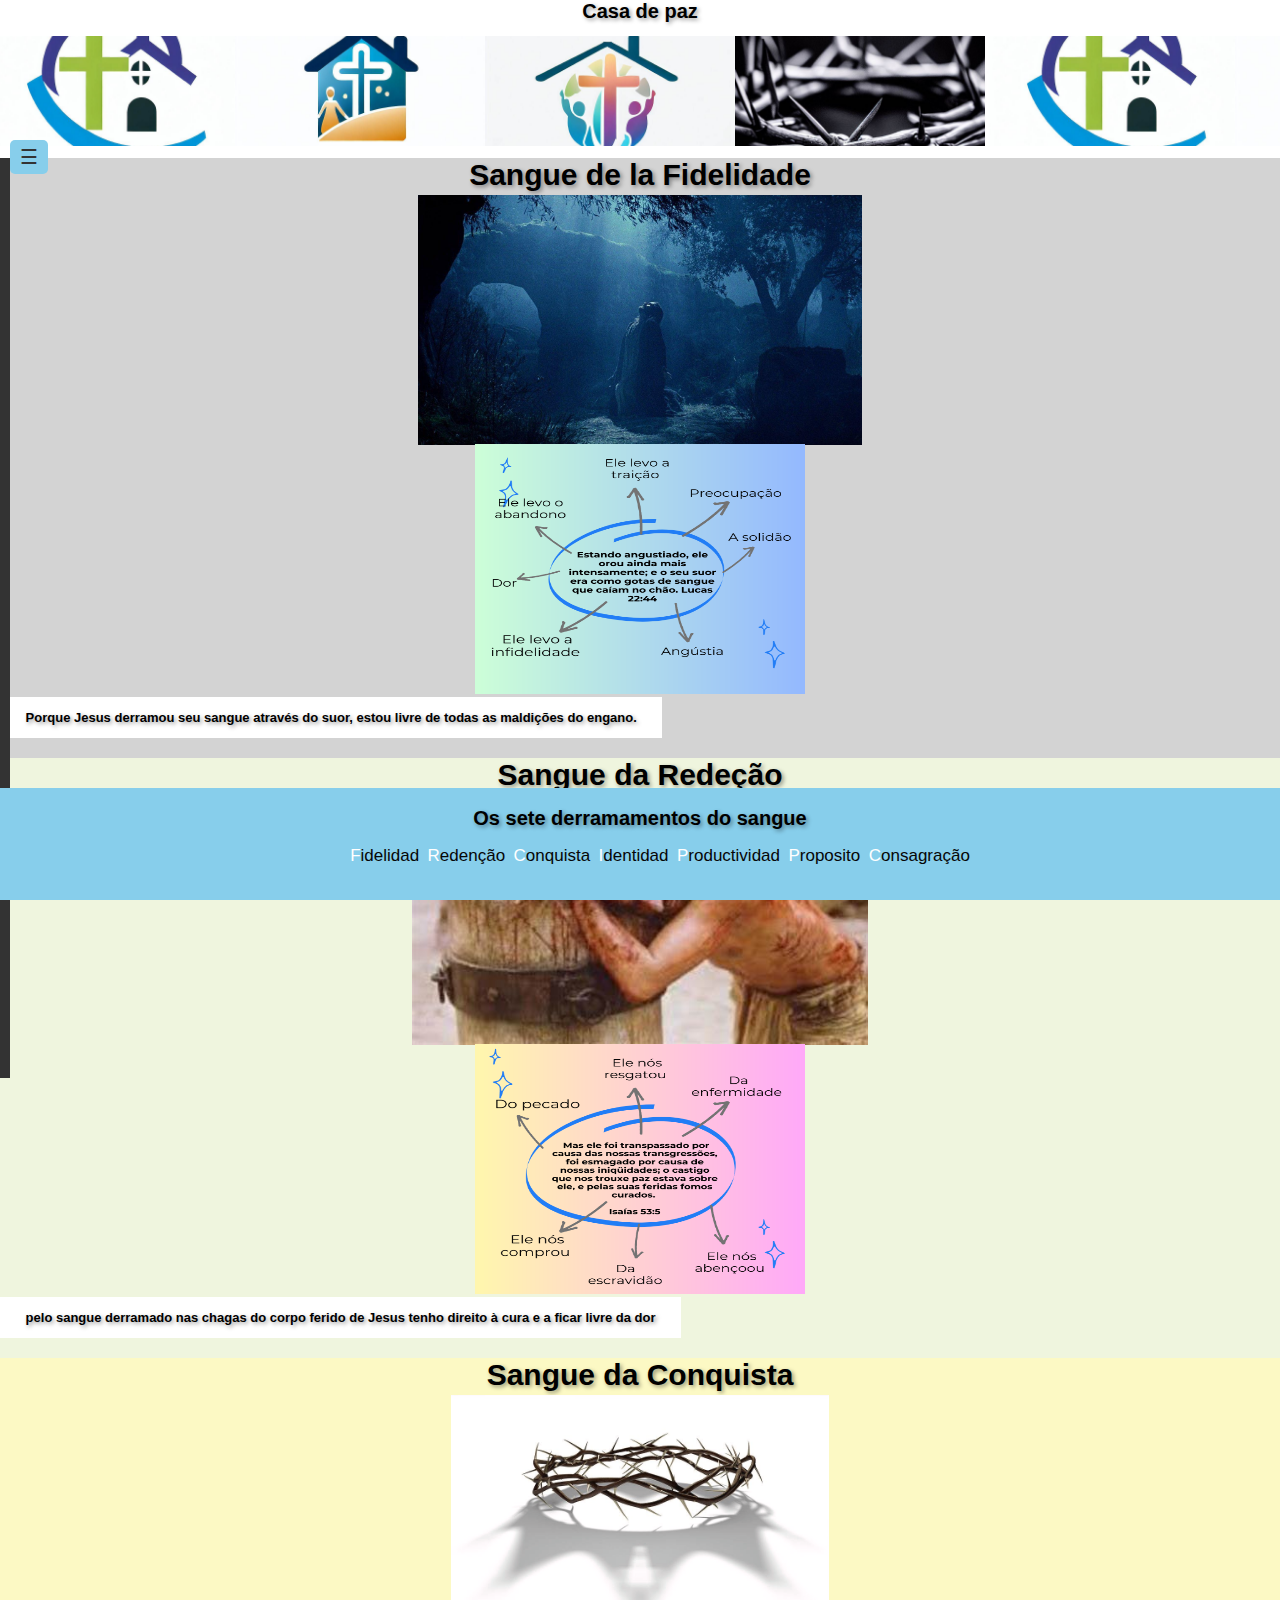
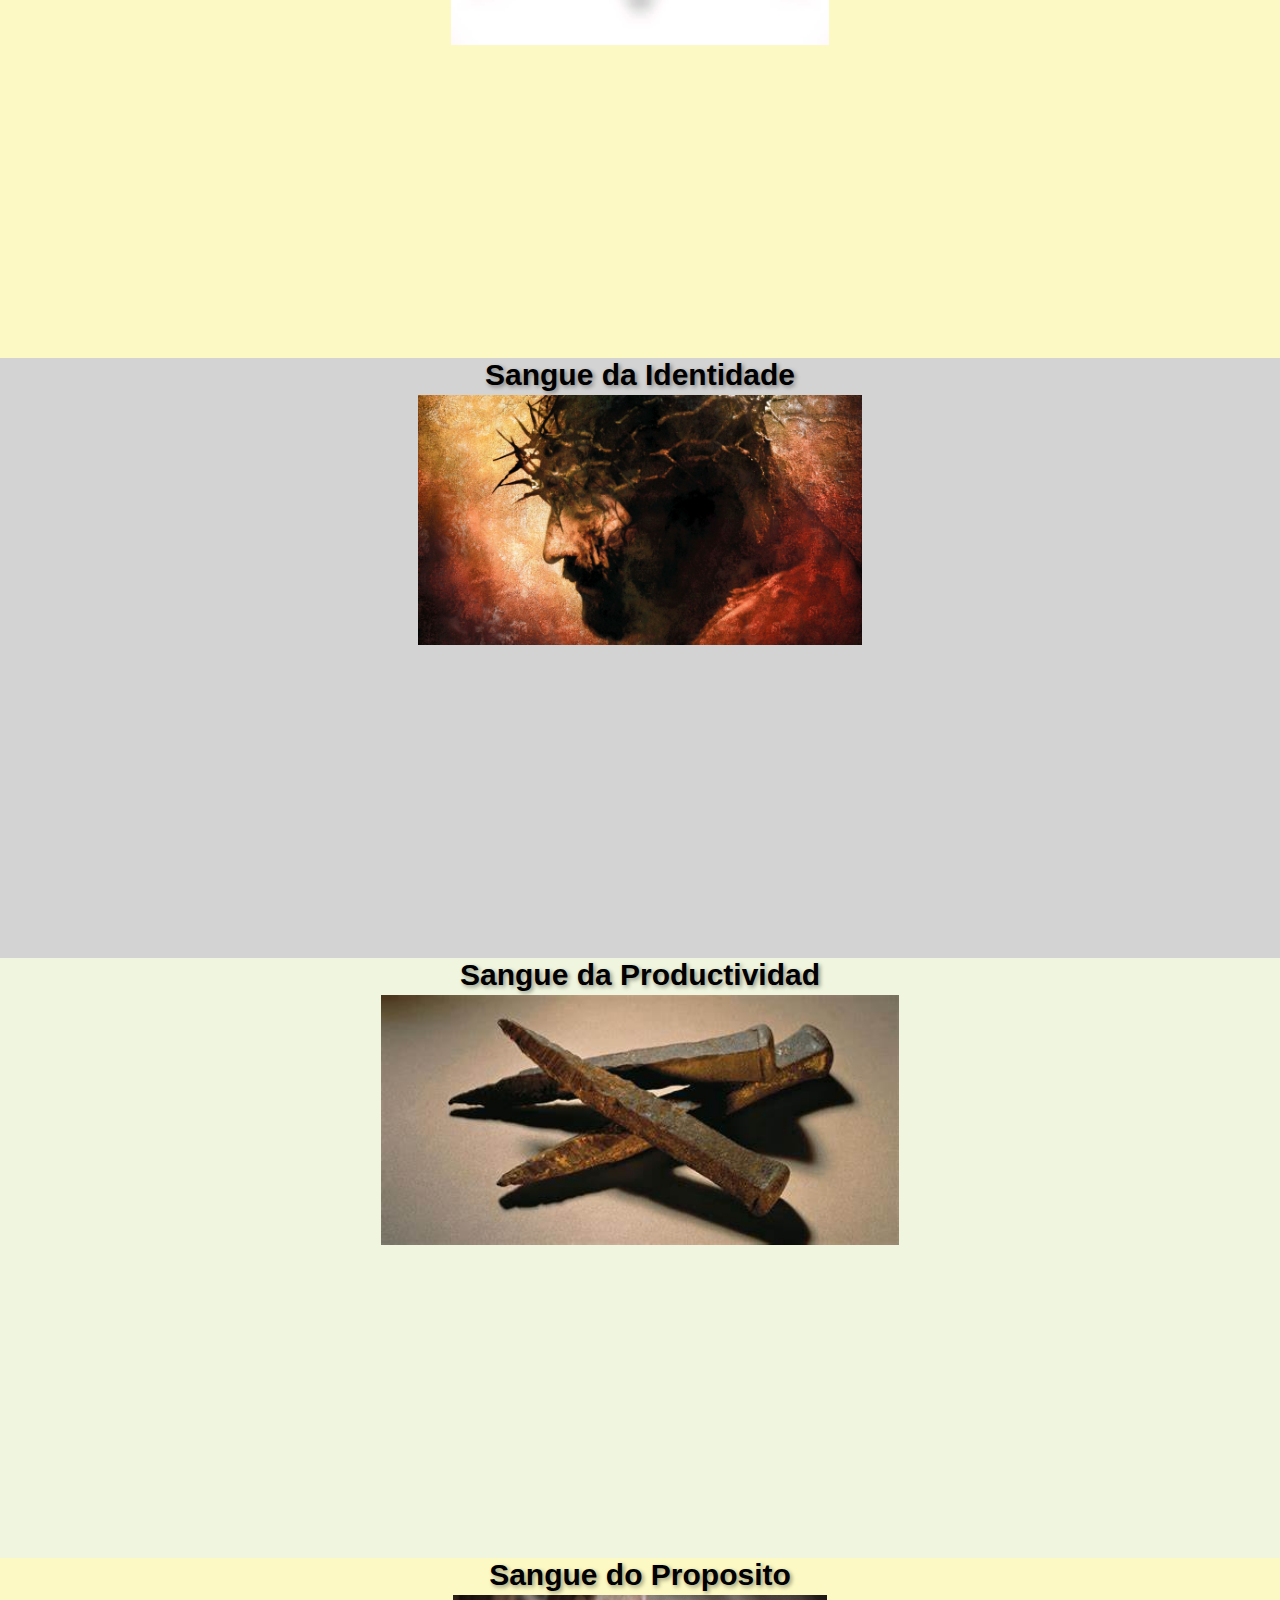
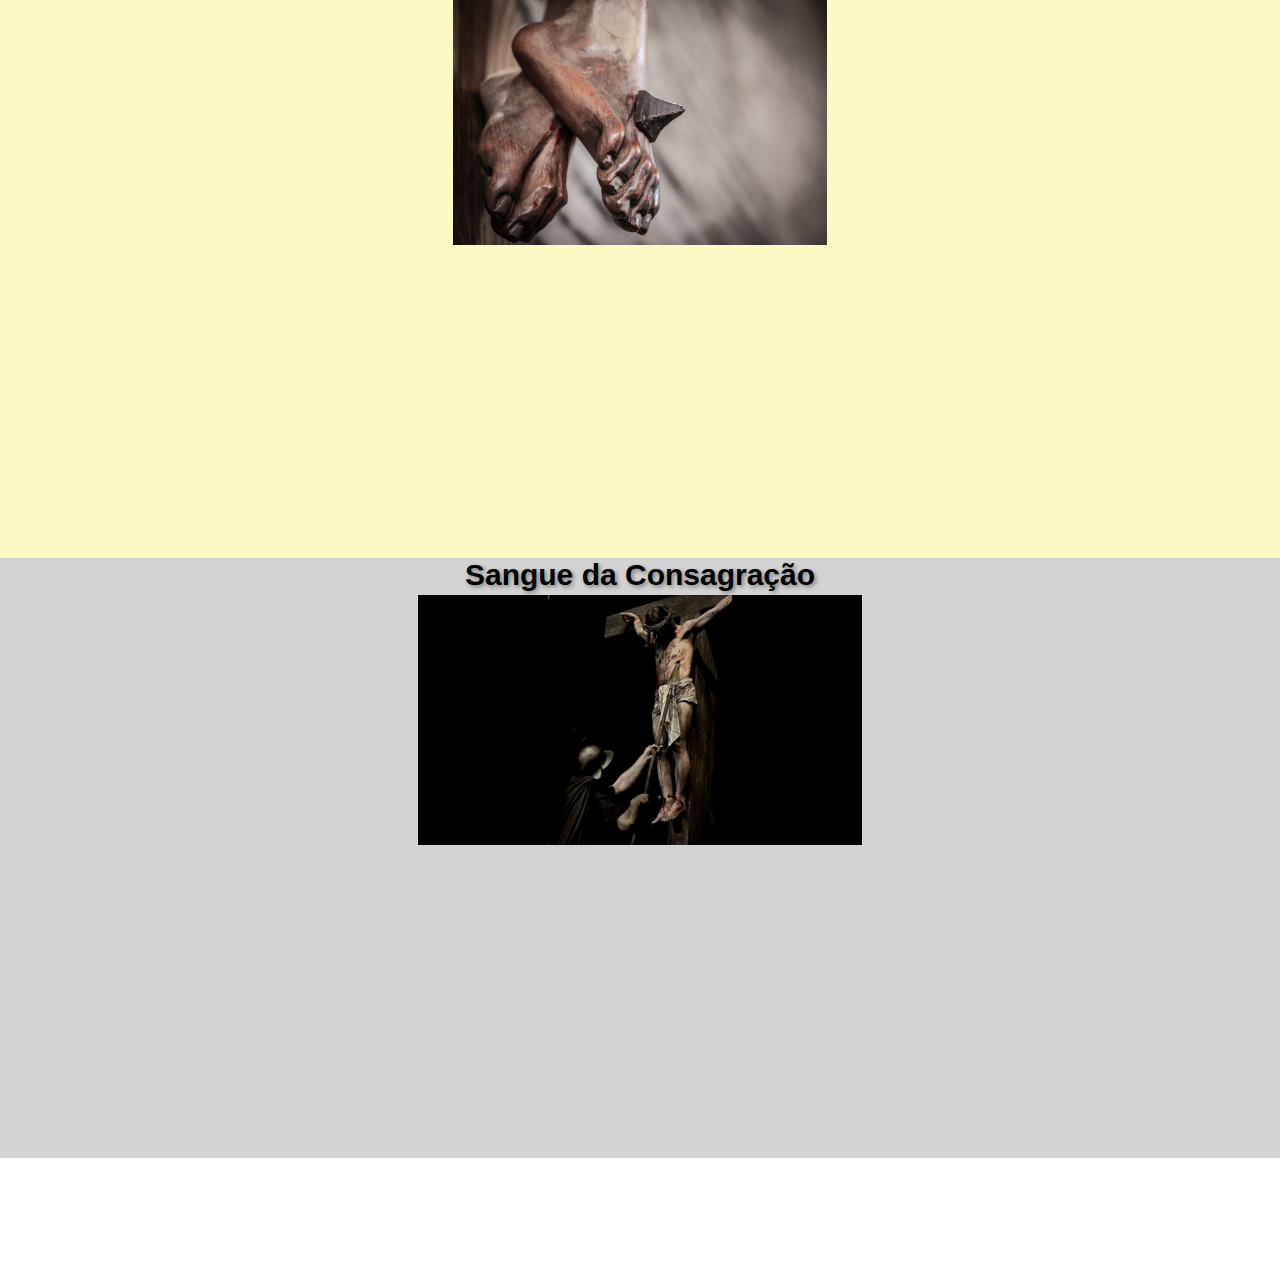
==== index.html @ 141e2c14 "image section 2" ====
<!DOCTYPE html>
<html lang="en">

<head>
    <meta charset="UTF-8">
    <meta name="viewport" content="width=device-width, initial-scale=1.0">
    <link rel="stylesheet" href="css/styles.css">
    <title>Casa de paz</title>
</head>

<body>
    <div>
        <header class="headerdos"> 
          <!-- Carrusel de imagenes----------- -->
          <h1 class="botonavegador2">Casa de paz</h1>
          <div class="carrusel">
            <div class="carrusel-items">
              <div class="carrusel-item">  
                  <img src="img/icon-1.jpeg" alt="" >
              </div>
              <div class="carrusel-item">
                <img src="img/icon-2.jpeg" alt="" />
              </div>
              <div class="carrusel-item">
                <img src="img/icon-3.jpeg" alt="" />
              </div> 
              <div class="carrusel-item">
                <img src="img/icon-5.jpeg" alt="" />
              </div>
              <div class="carrusel-item">
                <img src="img/icon-1.jpeg" alt="" />
              </div>
              <div class="carrusel-item">
                <img src="img/icon-2.jpeg" alt="" />
              </div>
              <div class="carrusel-item">
                <img src="img/icon-3.jpeg" alt="" />
              </div>
              <div class="carrusel-item">
                <img src="img/icon-5.jpeg" alt="" />
              </div>
            </div>
          </div>
        </header>
        <div id="side-menu" class="hidden">
          <div class="close-button" onclick="closeMenu()">&times;</div>
           <a href="#">Inicio</a>
           <a href="#">WhatsApp</a>
           <a href="#">Facebook</a>
           <a href="#">Yootub</a>
           <a href="#">Contáctanos</a>
          </div>
        <!-- Botón para abrir el menú lateral -->
        <div id="open-menu-button" onclick="openMenu()">&#9776;</div>
        <main>
            <article id="fidelidade" class="section1">
                <p class="botonavegador">
                  Sangue de la Fidelidade
                </p> 
              <div>
                <img class="carrusel-itemdos" src="img/fidelidad.jpg" alt="" />
              </div>
              <div class="foto2desender">
                <img class="carrusel-itemdos" src="img/FidelidadPost.png" alt="" />
              
              </div>
              <p class="declare">Porque Jesus derramou seu sangue através do suor, estou livre de todas as maldições do engano.</p>
              
                
            </article>
            <article id="redencao"class="section2">
              <p class="botonavegador">
                Sangue da Redeção
              </p>
               <div>
                <img class="carrusel-itemdos"src="img/redencion.jpeg" alt="" />
               </div>   
               <div class="foto2desender">
                <img class="carrusel-itemdos" src="img/redençaopost.png" alt="" />
              
              </div>
              <p class="declare">pelo sangue derramado nas chagas do corpo ferido de Jesus tenho direito à cura e a ficar livre da dor</p>
            </article>
            <article id="conquista"class="section3">
              <p class="botonavegador">
                Sangue da Conquista
              </p>
              <div > 
                <img class="carrusel-itemdos"src="img/coronasola.jpg" alt="" />
              </div>
             
            </article>
         
            <article id="identidad"class="section1">
              <p class="botonavegador">
                Sangue da Identidade
              </p>
              <div>
                <img class="carrusel-itemdos"src="img/labarba3.jpg" alt="" />
              </div>
            
            </article>
            <article id="productividad"class="section2">
              <p class="botonavegador">
                Sangue da Productividad
              </p>
              <div>
                <img class="carrusel-itemdos"src="img/clavos.jpeg" alt="" />
              </div>
           
            </article>
            <article id="proposito"class="section3">
              <p class="botonavegador">
                Sangue do Proposito
              </p>  
              <div>
                <img class="carrusel-itemdos"src="img/pies.jpg" alt="" />
              </div>   
               
            </article>
            <article id="consagracao"class="section1">
              <p class="botonavegador">
                Sangue da Consagração
              </p>  
              <div>
                <img class="carrusel-itemdos"src="img/lanza1.jpg" alt="" />
              </div>
              
            </article>
           
        </main>
        
        <footer>
            <nav id="menu">
              <h1 class="botonavegador3">Os sete derramamentos do sangue</h1>
             <ul style="color:#060606">
              <li class="list"><a href ="#fidelidade"><span class="first-letter">F</span>idelidad</a></li>
              <li class="list"><a href ="#redencao"><span class="first-letter">R</span>edenção</a></li>
              <li class="list"><a href ="#conquista"><span class="first-letter">C</span>onquista</a></li>
              <li class="list"><a href ="#identidad"><span class="first-letter">I</span>dentidad</a></li>
              <li class="list"><a href ="#productividad"><span class="first-letter">P</span>roductividad</a></li>
              <li class="list"><a href ="#proposito"><span class="first-letter">P</span>roposito</a></li>
              <li class="list"><a href ="#consagracao"><span class="first-letter">C</span>onsagração</a></li>
             </ul>
            </nav> 
        </footer>
    </div>
    <script src="scripts/scripts.js">
  </script>
</body>

</html>
---- css/styles.css ----
header {
/*display: flex;*/
justify-content: center;

align-items: center;
/*position: sticky; Fijar en la parte superior */
top: 0; /* Anclar en la parte superior */
width: 100%;
/*z-index: 10; */
}
     /*Estilos generales */
      body {
          margin: 0;
          padding: 0;
          font-family: Arial, sans-serif;
      }

      /* Estilo para las secciones del contenido */
      main div {
        /*padding-top: 30vh;*/
          width: 100%;
          height: 14rem;
          display: flex;
          justify-content: center;
          align-items: center;
          font-size: 2rem;
          margin-top: 1rem; /* Espacio para el encabezado */
          margin-bottom: 1rem;
      }

      /* Estilos para las diferentes secciones */
      .section1 {
        height: 600px;
          background-color: #D3D3D3; /* Cielo */
          
      }
     
      .section2 {
        height: 600px;
          background-color: #eff5de; /* Ámbar */
      }
      .section3 {
        height: 600px;
          background-color: #fcf9c4; /* Rosa */
      }

      /* Estilo para el pie de página */
      footer {
          width: 100%;
          height: 7rem;
          background-color: #87CEEB; /* Rojo */
          position: sticky;
          /*z-index: 10;*/
          left: 0;
          bottom: 0;
          display: flex;
          justify-content: center;
          align-items: center;
      }

      /*///////// navegador /////////////////  */

      #menu ul li a {
          text-decoration: none;
          color: #060606;
          transition: color 0.3s;   
        }  
      #menu ul li a:hover {
       color: hsl(0, 0%, 100%); /* Cambia el color al pasar el ratón por encima */
      }
        .first-letter {
          color: white;
        }    
        .carrusel-itemdos {
          min-width: 330px;
         /* max-width: 18px;*/
          height: 250px;
         cursor: pointer;
        }
        .botonavegador {
          margin-top: 15px;
          font-size: 30px; /* Ajusta el tamaño de fuente según tus preferencias */
          font-weight: bold; /* Aplica un estilo de fuente en negrita si deseas */
          text-shadow: 2px 2px 4px rgba(0, 0, 0, 0.4); /* Agrega una sombra al texto */
          display: flex;
          align-items: center; /* Centra horizontalmente*/ 
          justify-content: center;
          margin-bottom: 0px;
          margin-top: 0px;
          
        }
        .botonavegador3 {
          font-size: 20px; /* Ajusta el tamaño de fuente según tus preferencias */
          font-weight: bold; /* Aplica un estilo de fuente en negrita si deseas */
          text-shadow: 2px 2px 4px rgba(0, 0, 0, 0.4); /* Agrega una sombra al texto */
          display: flex;
          justify-content: center;
          align-items: center;
          margin-bottom: 0px;
          margin-top: 0px;
          /*margin-bottom: 0px;*/
        }

        .botonavegador2 {
          /*background-color: #fff;*/
          font-size: 20px; /* Ajusta el tamaño de fuente según tus preferencias */
          font-weight: bold; /* Aplica un estilo de fuente en negrita si deseas */
          text-shadow: 2px 2px 4px rgba(0, 0, 0, 0.4); /* Agrega una sombra al texto */
          display: flex;
          justify-content: center;
          align-items: center;
          margin-bottom: 0px;
          margin-top: 0px;
         /* padding: 0 7px;*/
        }
        .list {
          font-size: 17px;
          padding: 2px;
          display: inline;
          /*color:#d5f5f4;*/
        }

        .declare{
 
          font-size: 13px; /* Ajusta el tamaño de fuente según tus preferencias */
          font-weight: bold; /* Aplica un estilo de fuente en negrita si deseas */
          text-shadow: 2px 2px 4px rgba(0, 0, 0, 0.4); /* Agrega una sombra al texto */
          /* Centrar el texto, no necesita ser flex */
          text-align: center;

    /* Ajuste de márgenes y paddings */
           margin: 0;  /* Esto elimina los márgenes superiores e inferiores */
           padding: 1em 2%;  /* 1em es un espacio vertical basado en el tamaño de fuente y el 2% es el espacio horizontal */
         
           background-color: #fff;
           display: inline-block; /* Cambiar el display para que el fondo se ajuste al contenido */
           box-decoration-break: clone; /* Hacer que el fondo se rompa con los saltos de línea */
           /*display: inline-block;
          justify-content: center;
          align-items: center;
          padding: 2px;
          padding-left: 3%; /* Agrega un espacio del 5% del ancho de la pantalla a la izquierda 
          padding-right: 3%; /* Agrega un espacio del 5% del ancho de la pantalla a la derecha 
         margin-bottom: 0px;
          margin-top: 0px;*/
          
        }

.foto2desender{
  margin-top: 25px; 
}
       /********** menu lateral *********************************************

         /* Clase para ocultar la navegación lateral */
    .hidden {
        left: -240px;
    }

    /* Clase para mostrar la navegación lateral */
    .visible {
        left: 0;
    }

    /* Estilo para la navegación lateral */
    #side-menu {
        position: fixed;
        top: 10;
        width: 230px;
        height: 100%;
        background-color: #333;
        padding: 10px;
        display: flex;
        flex-direction: column;
        gap: 10px;
        color: #fff;
        transition: left 400ms;
    }

    /* Estilo para el botón de abrir */
    #open-menu-button {
        font-size: 20px;
        cursor: pointer;
        color: #333;
        background-color: #87CEEB;
        padding: 5px 10px;
        border-radius: 5px;
        position: fixed;
        top: 140px;
        left: 10px;
        z-index: 100;
    }

    /* Estilo para el botón de cerrar */
    #side-menu .close-button {
        text-align: right;
        font-size: 24px;
        cursor: pointer;
    }

    /* Estilos para los enlaces del menú */
    #side-menu a {
        color: #fff;
        text-decoration: none;
        transition: color 300ms;
    }

    #side-menu a:hover {
        color: #87CEEB;
    }

    /************ carusel header *******/

    .carrusel {
      background-color: #fff;  
      height: 15vh;
      display: flex;
      align-items: center;
    }
    .carrusel-items {
      top: 0;
      display: flex;
      overflow-x: hidden;
      /*padding: 0px 0px;*/
    }
    .carrusel-item {
      min-width: 250px;
      max-width: 18px;
      height: 110px;
     cursor: pointer;
    }
    .carrusel-item img {
      width: 100%;
      height: 100%;
      object-fit: cover;
    }
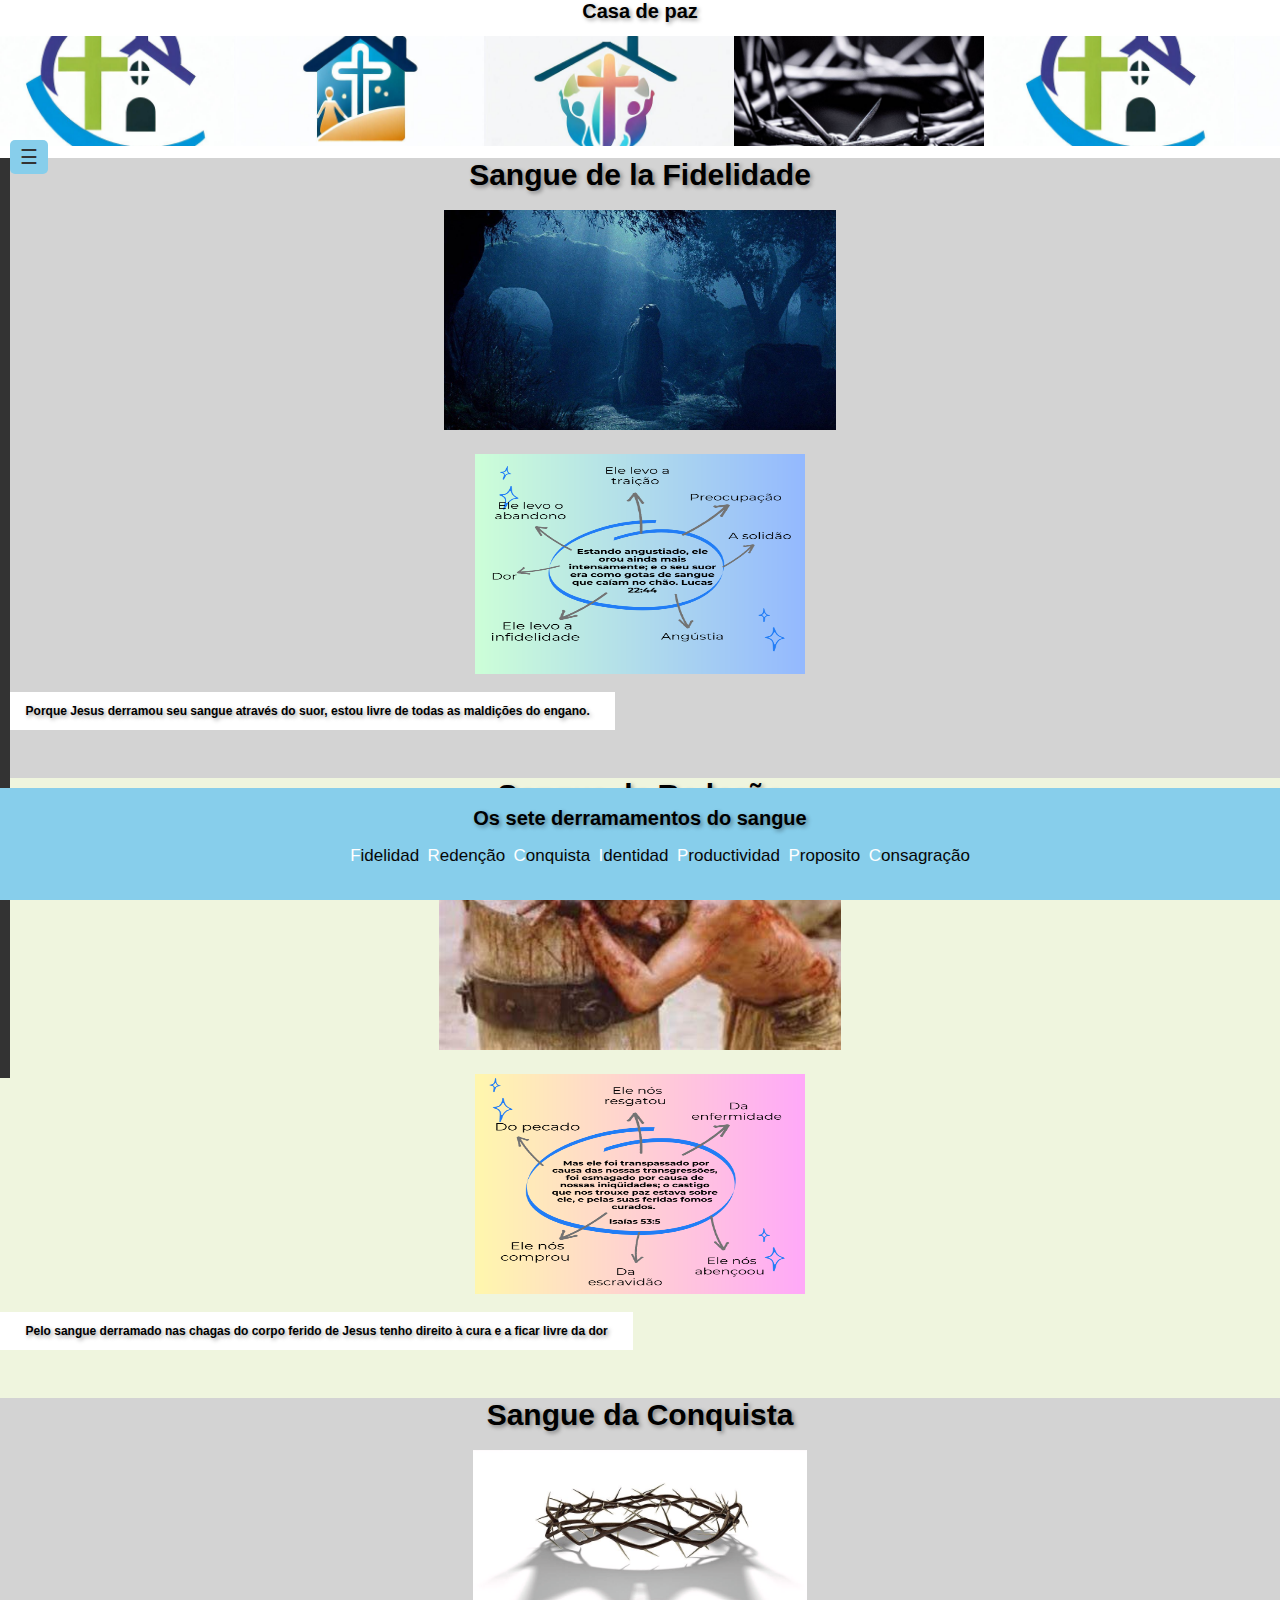
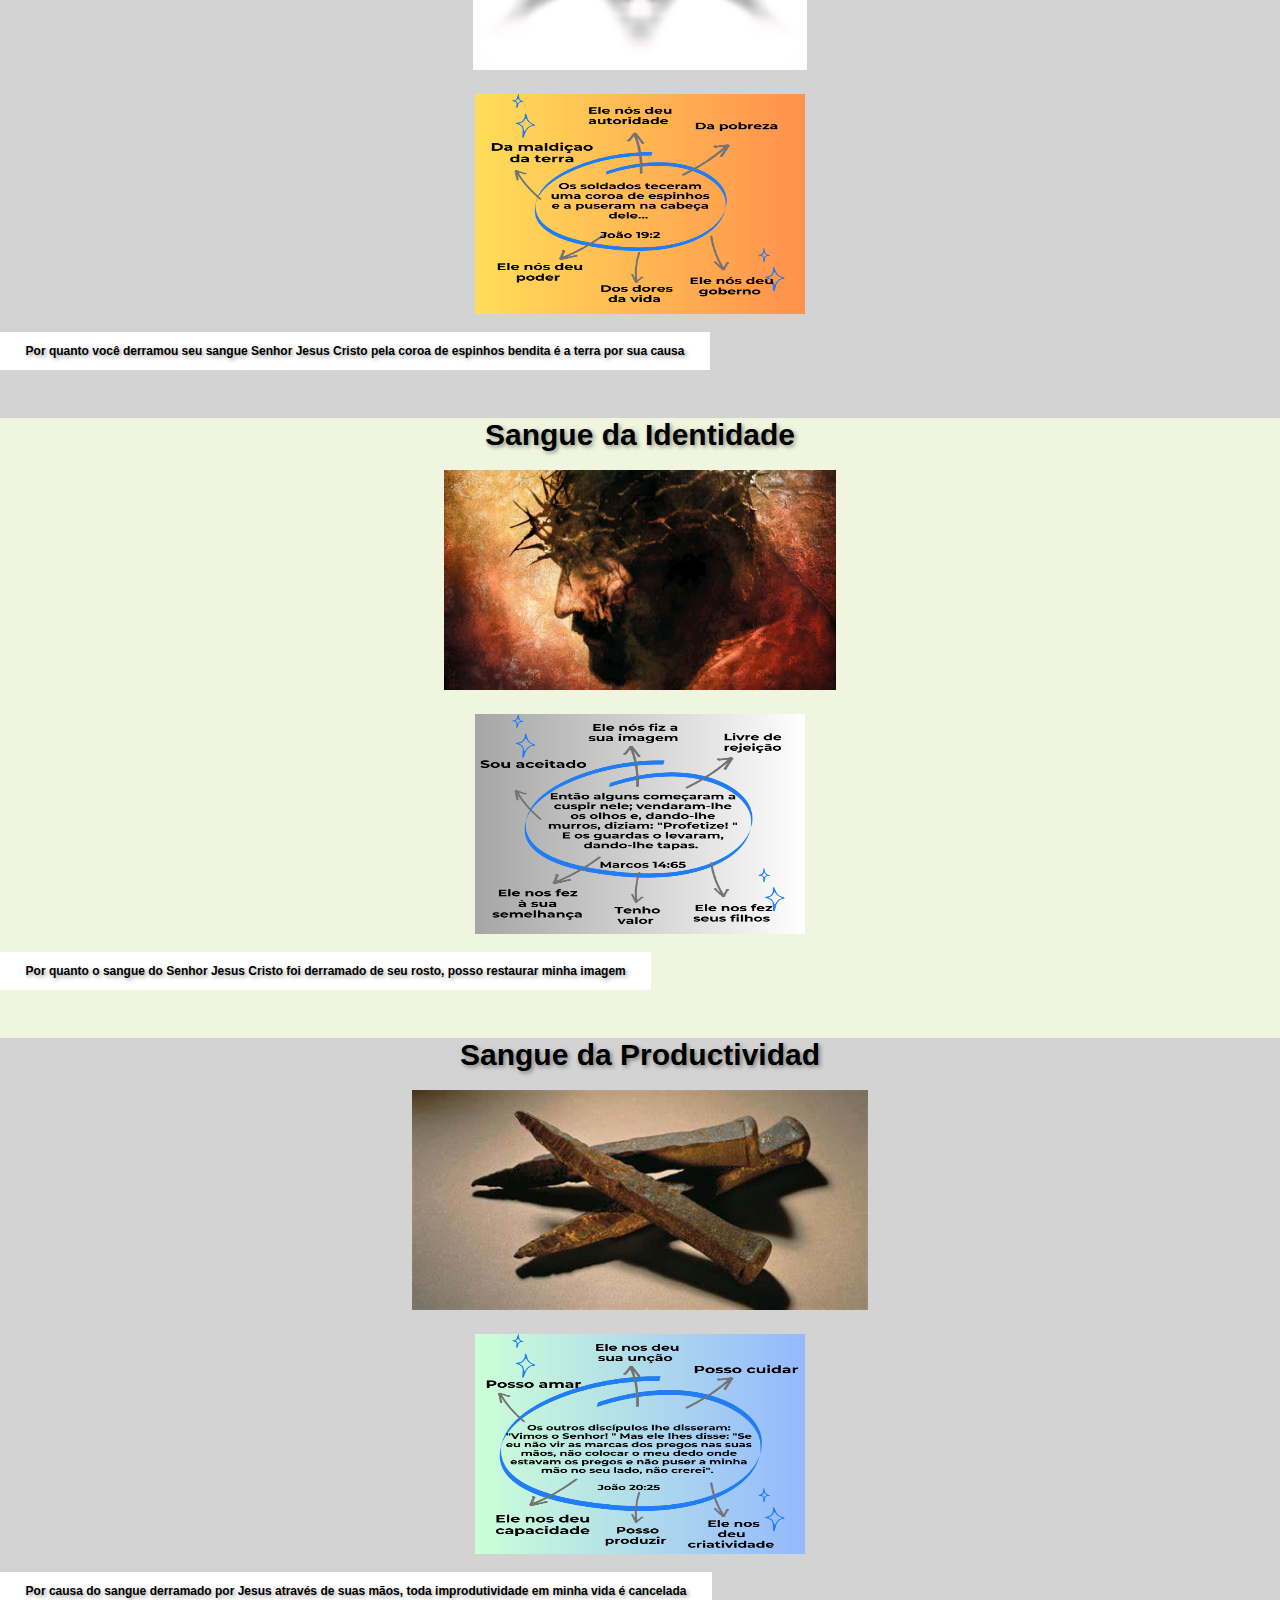
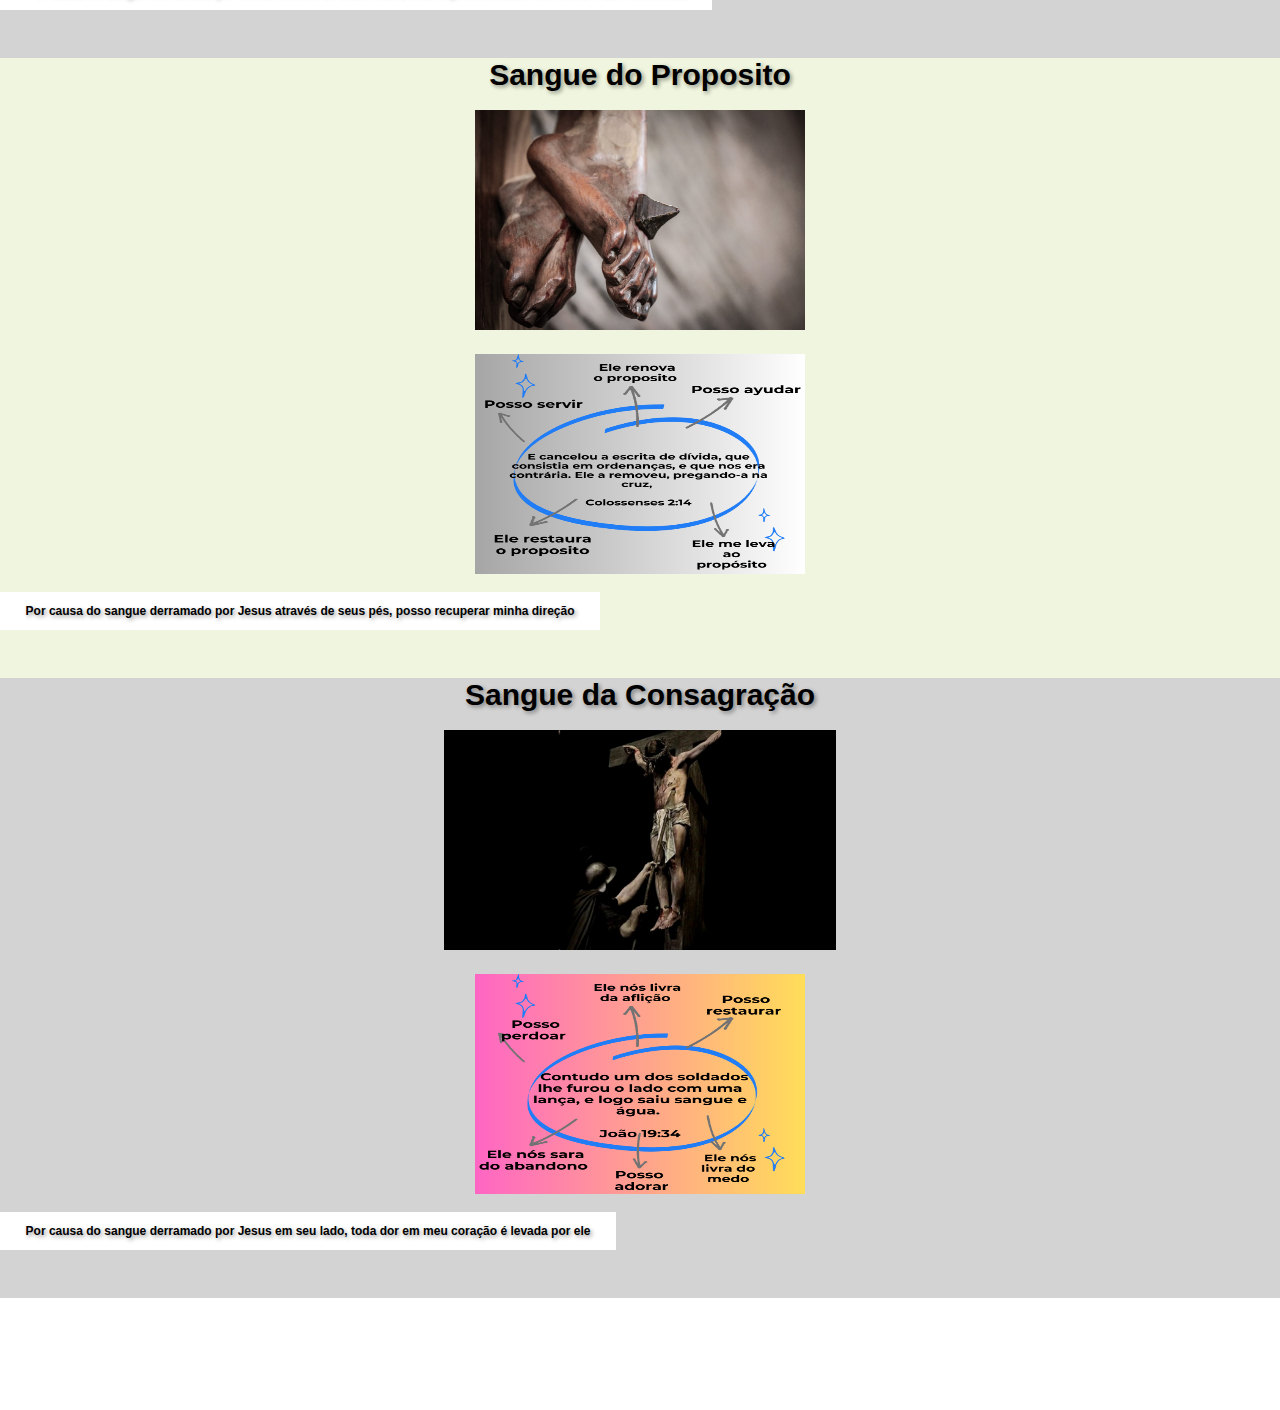
==== commit 88c556e5: "image section 3,4,5,6,7" ====
--- a/index.html
+++ b/index.html
@@ -53,7 +53,7 @@
         <!-- Botón para abrir el menú lateral -->
         <div id="open-menu-button" onclick="openMenu()">&#9776;</div>
         <main>
-            <article id="fidelidade" class="section1">
+            <article id="fidelidade" class="section1">            
                 <p class="botonavegador">
                   Sangue de la Fidelidade
                 </p> 
@@ -61,12 +61,9 @@
                 <img class="carrusel-itemdos" src="img/fidelidad.jpg" alt="" />
               </div>
               <div class="foto2desender">
-                <img class="carrusel-itemdos" src="img/FidelidadPost.png" alt="" />
-              
+                <img class="carrusel-itemdos" src="img/FidelidadPost.png" alt="" />            
               </div>
-              <p class="declare">Porque Jesus derramou seu sangue através do suor, estou livre de todas as maldições do engano.</p>
-              
-                
+              <p class="declare">Porque Jesus derramou seu sangue através do suor, estou livre de todas as maldições do engano.</p>                
             </article>
             <article id="redencao"class="section2">
               <p class="botonavegador">
@@ -76,47 +73,58 @@
                 <img class="carrusel-itemdos"src="img/redencion.jpeg" alt="" />
                </div>   
                <div class="foto2desender">
-                <img class="carrusel-itemdos" src="img/redençaopost.png" alt="" />
-              
+                <img class="carrusel-itemdos" src="img/redençaopost.png" alt="" />     
               </div>
-              <p class="declare">pelo sangue derramado nas chagas do corpo ferido de Jesus tenho direito à cura e a ficar livre da dor</p>
+              <p class="declare">Pelo sangue derramado nas chagas do corpo ferido de Jesus tenho direito à cura e a ficar livre da dor</p>
             </article>
-            <article id="conquista"class="section3">
+            <article id="conquista"class="section1">
               <p class="botonavegador">
                 Sangue da Conquista
               </p>
               <div > 
                 <img class="carrusel-itemdos"src="img/coronasola.jpg" alt="" />
               </div>
-             
+              <div class="foto2desender">
+                <img class="carrusel-itemdos" src="img/conquista1Post.png" alt="" />     
+              </div>
+              <p class="declare">Por quanto você derramou seu sangue Senhor Jesus Cristo pela coroa de espinhos bendita é a terra por sua causa</p>
             </article>
          
-            <article id="identidad"class="section1">
+            <article id="identidad"class="section2">
               <p class="botonavegador">
                 Sangue da Identidade
               </p>
               <div>
                 <img class="carrusel-itemdos"src="img/labarba3.jpg" alt="" />
               </div>
-            
+              <div class="foto2desender">
+                <img class="carrusel-itemdos" src="img/identidadPost.png" alt="" />     
+              </div>
+              <p class="declare">Por quanto o sangue do Senhor Jesus Cristo foi derramado de seu rosto, posso restaurar minha imagem</p>
             </article>
-            <article id="productividad"class="section2">
+            <article id="productividad"class="section1">
               <p class="botonavegador">
                 Sangue da Productividad
               </p>
               <div>
                 <img class="carrusel-itemdos"src="img/clavos.jpeg" alt="" />
               </div>
-           
+              <div class="foto2desender">
+                <img class="carrusel-itemdos" src="img/productividadPost.png" alt="" />     
+              </div>
+              <p class="declare">Por causa do sangue derramado por Jesus através de suas mãos, toda improdutividade em minha vida é cancelada</p>
             </article>
-            <article id="proposito"class="section3">
+            <article id="proposito"class="section2">
               <p class="botonavegador">
                 Sangue do Proposito
               </p>  
               <div>
                 <img class="carrusel-itemdos"src="img/pies.jpg" alt="" />
               </div>   
-               
+              <div class="foto2desender">
+                <img class="carrusel-itemdos" src="img/propositoPost.png" alt="" />     
+              </div>
+              <p class="declare">Por causa do sangue derramado por Jesus através de seus pés, posso recuperar minha direção</p>
             </article>
             <article id="consagracao"class="section1">
               <p class="botonavegador">
@@ -125,11 +133,12 @@
               <div>
                 <img class="carrusel-itemdos"src="img/lanza1.jpg" alt="" />
               </div>
-              
+              <div class="foto2desender">
+                <img class="carrusel-itemdos" src="img/consagraçãoPost.png" alt="" />     
+              </div>
+              <p class="declare">Por causa do sangue derramado por Jesus em seu lado, toda dor em meu coração é levada por ele</p>
             </article>
-           
         </main>
-        
         <footer>
             <nav id="menu">
               <h1 class="botonavegador3">Os sete derramamentos do sangue</h1>
@@ -148,5 +157,4 @@
     <script src="scripts/scripts.js">
   </script>
 </body>
-
 </html>--- a/css/styles.css
+++ b/css/styles.css
@@ -30,18 +30,18 @@
 
       /* Estilos para las diferentes secciones */
       .section1 {
-        height: 600px;
+        height: 620px;
           background-color: #D3D3D3; /* Cielo */
           
       }
      
       .section2 {
-        height: 600px;
+        height: 620px;
           background-color: #eff5de; /* Ámbar */
       }
       .section3 {
-        height: 600px;
-          background-color: #fcf9c4; /* Rosa */
+        height: 620px;
+          background-color:  #D3D3D3; /* Rosa */
       }
 
       /* Estilo para el pie de página */
@@ -74,20 +74,19 @@
         .carrusel-itemdos {
           min-width: 330px;
          /* max-width: 18px;*/
-          height: 250px;
+          height: 220px;
          cursor: pointer;
         }
         .botonavegador {
-          margin-top: 15px;
+          margin-top: 30px;
           font-size: 30px; /* Ajusta el tamaño de fuente según tus preferencias */
           font-weight: bold; /* Aplica un estilo de fuente en negrita si deseas */
           text-shadow: 2px 2px 4px rgba(0, 0, 0, 0.4); /* Agrega una sombra al texto */
           display: flex;
-          align-items: center; /* Centra horizontalmente*/ 
+          align-items: center;
           justify-content: center;
           margin-bottom: 0px;
           margin-top: 0px;
-          
         }
         .botonavegador3 {
           font-size: 20px; /* Ajusta el tamaño de fuente según tus preferencias */
@@ -98,7 +97,6 @@
           align-items: center;
           margin-bottom: 0px;
           margin-top: 0px;
-          /*margin-bottom: 0px;*/
         }
 
         .botonavegador2 {
@@ -111,7 +109,6 @@
           align-items: center;
           margin-bottom: 0px;
           margin-top: 0px;
-         /* padding: 0 7px;*/
         }
         .list {
           font-size: 17px;
@@ -121,33 +118,19 @@
         }
 
         .declare{
- 
-          font-size: 13px; /* Ajusta el tamaño de fuente según tus preferencias */
-          font-weight: bold; /* Aplica un estilo de fuente en negrita si deseas */
-          text-shadow: 2px 2px 4px rgba(0, 0, 0, 0.4); /* Agrega una sombra al texto */
-          /* Centrar el texto, no necesita ser flex */
+          font-size: 12px; /* Ajusta el tamaño de fuente según tus preferencias */
+          font-weight: bold; /* Aplica un estilo de fuente en negrita si deseas */
+          text-shadow: 2px 2px 4px rgba(0, 0, 0, 0.4); /* Agrega una sombra al texto */
           text-align: center;
-
-    /* Ajuste de márgenes y paddings */
            margin: 0;  /* Esto elimina los márgenes superiores e inferiores */
            padding: 1em 2%;  /* 1em es un espacio vertical basado en el tamaño de fuente y el 2% es el espacio horizontal */
-         
            background-color: #fff;
            display: inline-block; /* Cambiar el display para que el fondo se ajuste al contenido */
            box-decoration-break: clone; /* Hacer que el fondo se rompa con los saltos de línea */
-           /*display: inline-block;
-          justify-content: center;
-          align-items: center;
-          padding: 2px;
-          padding-left: 3%; /* Agrega un espacio del 5% del ancho de la pantalla a la izquierda 
-          padding-right: 3%; /* Agrega un espacio del 5% del ancho de la pantalla a la derecha 
-         margin-bottom: 0px;
-          margin-top: 0px;*/
-          
         }
 
 .foto2desender{
-  margin-top: 25px; 
+  margin-top: 20px; 
 }
        /********** menu lateral *********************************************
 
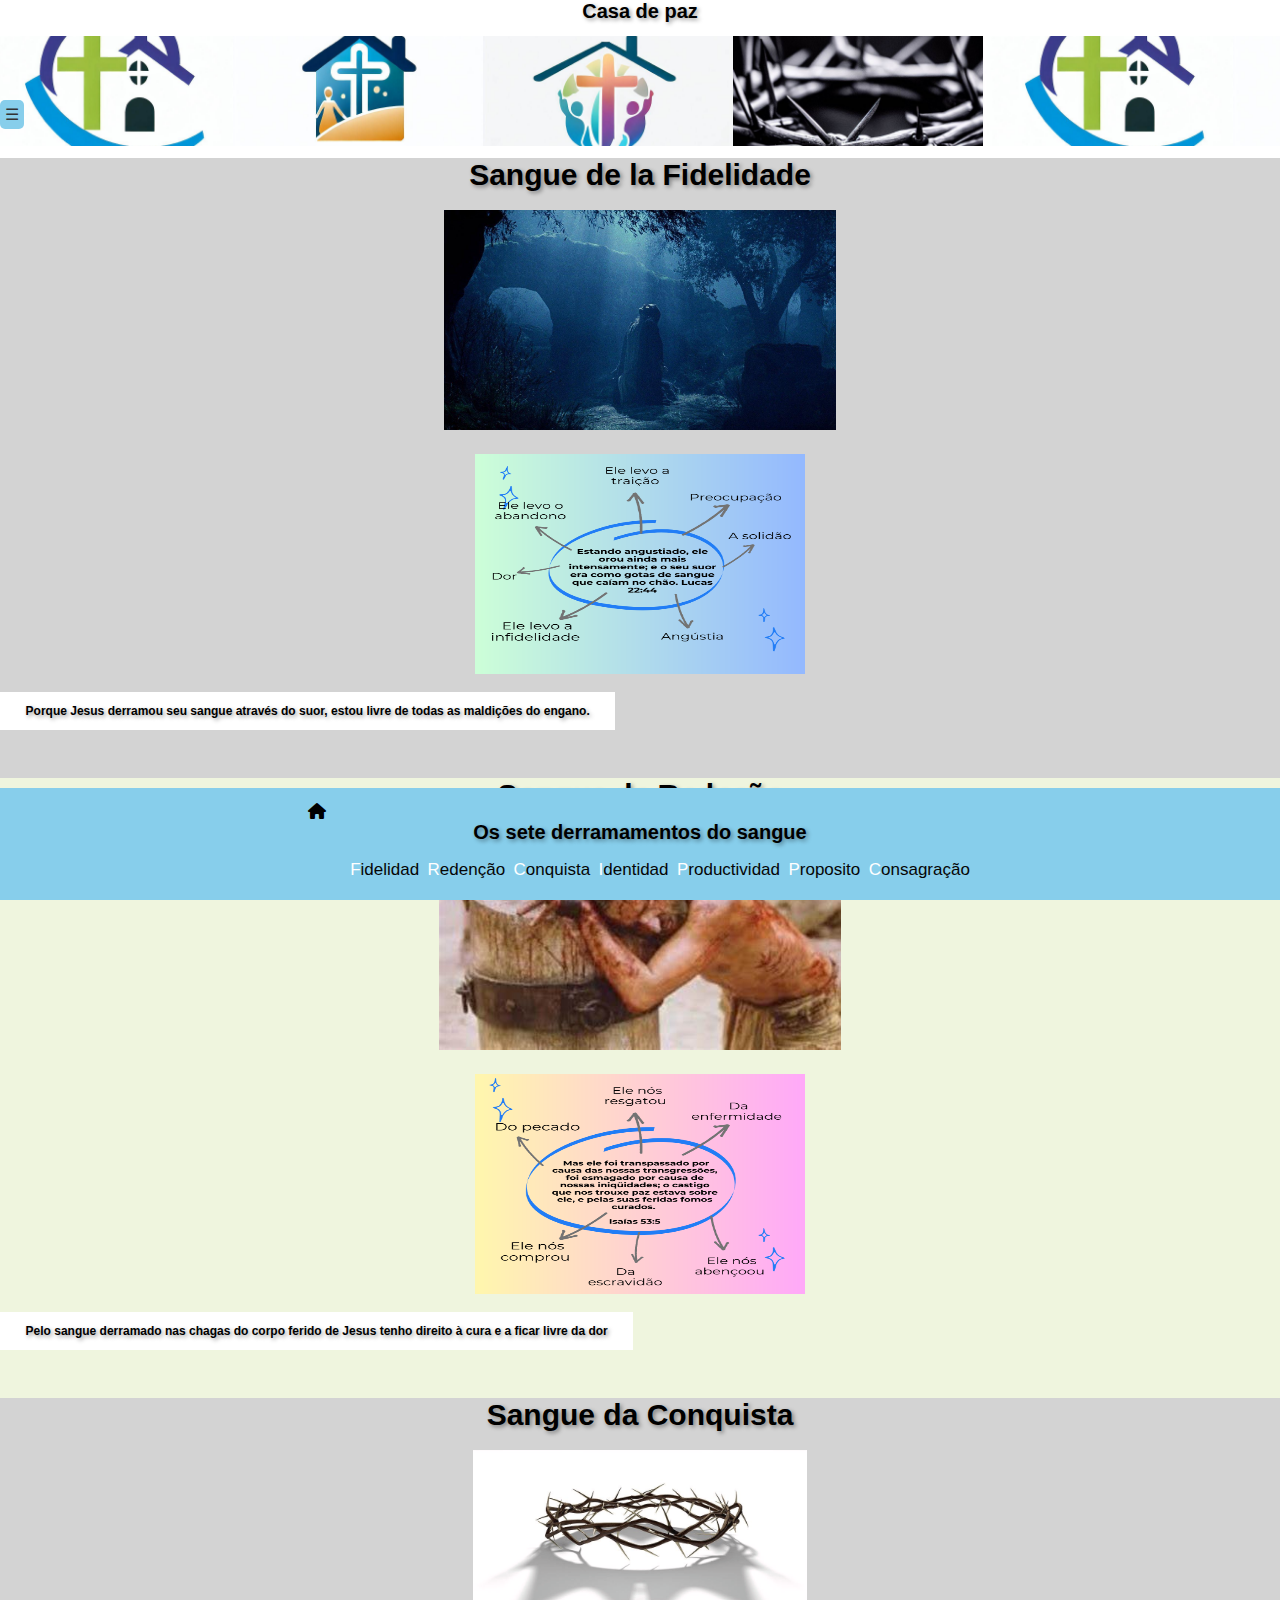
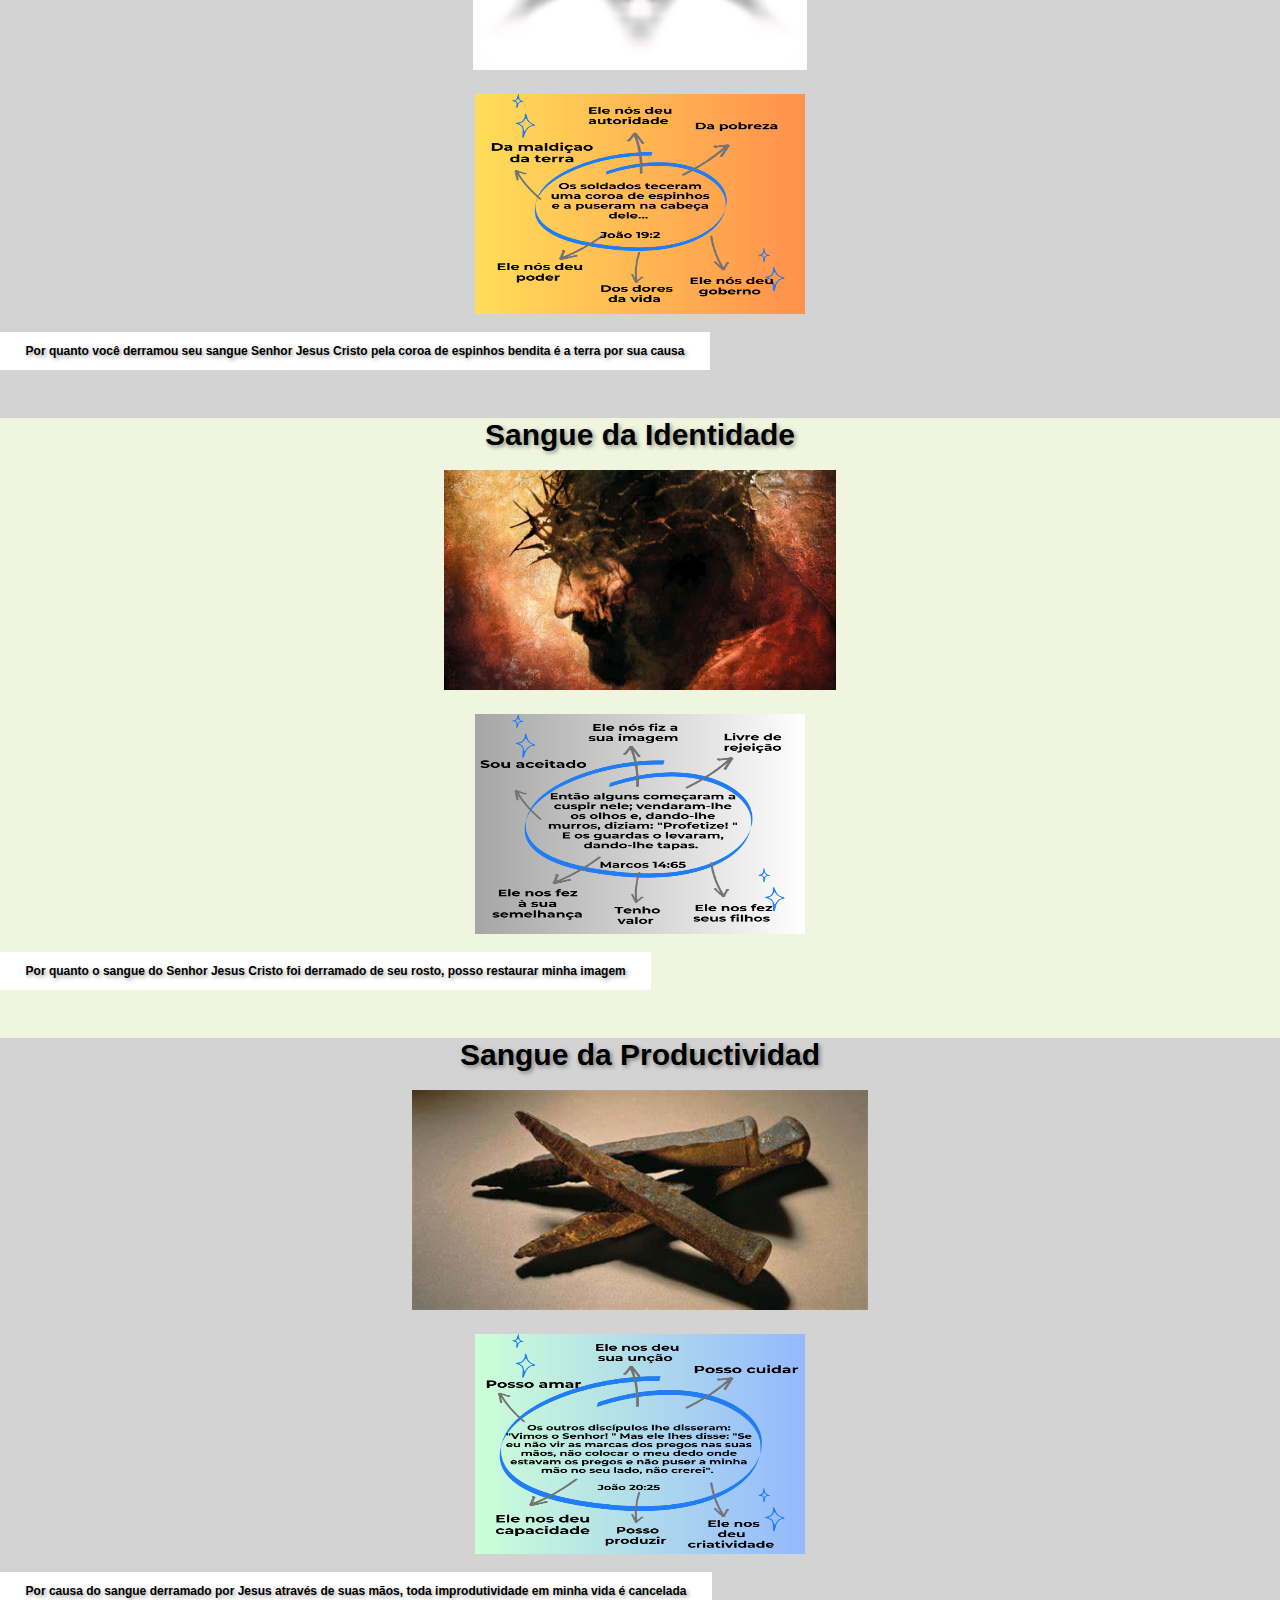
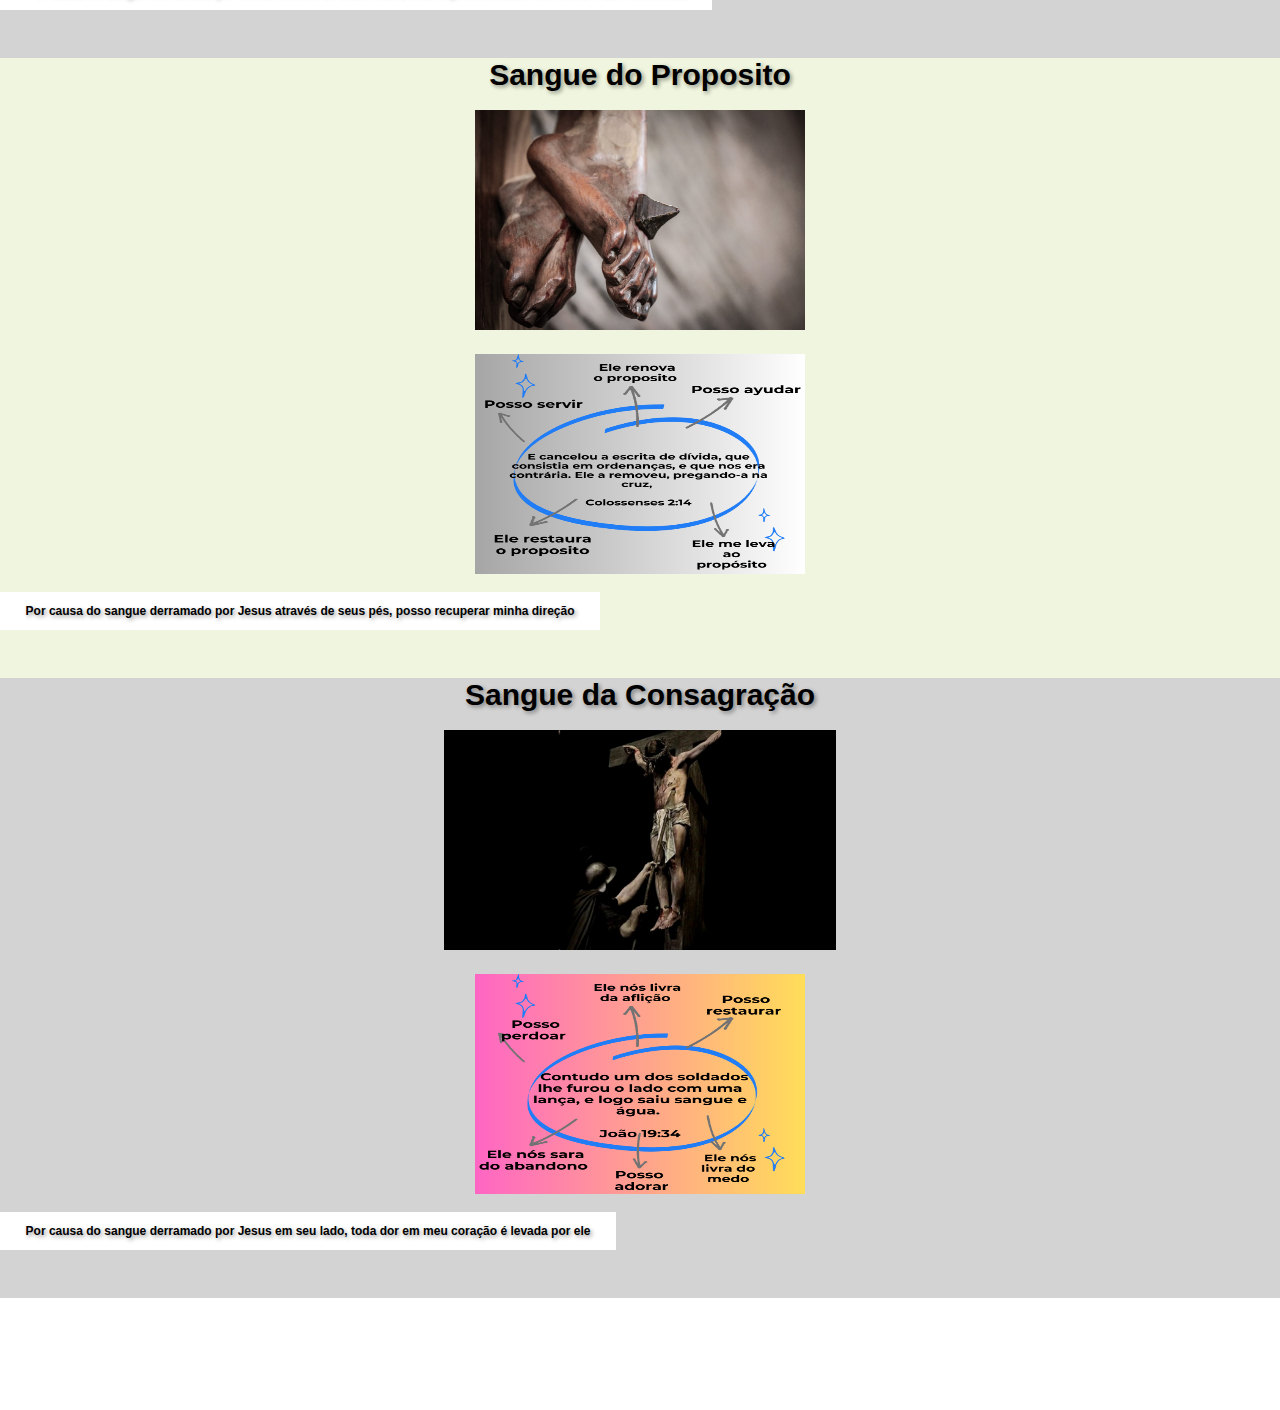
==== commit c2ea9f2e: "activando las ancoras del menu lateral" ====
--- a/index.html
+++ b/index.html
@@ -4,6 +4,7 @@
 <head>
     <meta charset="UTF-8">
     <meta name="viewport" content="width=device-width, initial-scale=1.0">
+    <link rel="stylesheet" href="https://cdnjs.cloudflare.com/ajax/libs/font-awesome/6.0.0-beta3/css/all.min.css">
     <link rel="stylesheet" href="css/styles.css">
     <title>Casa de paz</title>
 </head>
@@ -44,11 +45,12 @@
         </header>
         <div id="side-menu" class="hidden">
           <div class="close-button" onclick="closeMenu()">&times;</div>
-           <a href="#">Inicio</a>
-           <a href="#">WhatsApp</a>
-           <a href="#">Facebook</a>
-           <a href="#">Yootub</a>
-           <a href="#">Contáctanos</a>
+          <a href="#" onclick="goHome(); closeMenu();">Inicio</a>
+          <a href="https://wa.me/5511981868794">WhatsApp</a>
+          <a href="https://web.facebook.com/profile.php?id=100004807065957">Facebook</a>
+          <a href="https://youtube.com/channel/UCA6X6RulyTFCU32odRUqIXA">You Tube</a>
+          <a href="#">Contáctanos...</a>
+          <a href="#">Comunidade... </a>     
           </div>
         <!-- Botón para abrir el menú lateral -->
         <div id="open-menu-button" onclick="openMenu()">&#9776;</div>
@@ -141,8 +143,9 @@
         </main>
         <footer>
             <nav id="menu">
+              <div id="home-button" onclick="goHome()"><i class="fas fa-home"></i></div>
               <h1 class="botonavegador3">Os sete derramamentos do sangue</h1>
-             <ul style="color:#060606">
+             <ul style="color:#060606">   
               <li class="list"><a href ="#fidelidade"><span class="first-letter">F</span>idelidad</a></li>
               <li class="list"><a href ="#redencao"><span class="first-letter">R</span>edenção</a></li>
               <li class="list"><a href ="#conquista"><span class="first-letter">C</span>onquista</a></li>
@@ -152,6 +155,7 @@
               <li class="list"><a href ="#consagracao"><span class="first-letter">C</span>onsagração</a></li>
              </ul>
             </nav> 
+            
         </footer>
     </div>
     <script src="scripts/scripts.js">
--- a/css/styles.css
+++ b/css/styles.css
@@ -1,3 +1,5 @@
+
+
 header {
 /*display: flex;*/
 justify-content: center;
@@ -148,7 +150,7 @@
     #side-menu {
         position: fixed;
         top: 10;
-        width: 230px;
+        width: 170px;
         height: 100%;
         background-color: #333;
         padding: 10px;
@@ -161,15 +163,15 @@
 
     /* Estilo para el botón de abrir */
     #open-menu-button {
-        font-size: 20px;
+        font-size: 16px;
         cursor: pointer;
         color: #333;
         background-color: #87CEEB;
-        padding: 5px 10px;
+        padding: 5px 5px;
         border-radius: 5px;
         position: fixed;
-        top: 140px;
-        left: 10px;
+        top: 100px;
+        left: 0px;
         z-index: 100;
     }
 
@@ -216,3 +218,10 @@
       height: 100%;
       object-fit: cover;
     }
+
+    /*********** boton de home  */
+    #home-button {
+      cursor: pointer;
+      margin-top: 10px; /* Ajusta el valor según tu preferencia */
+     
+  }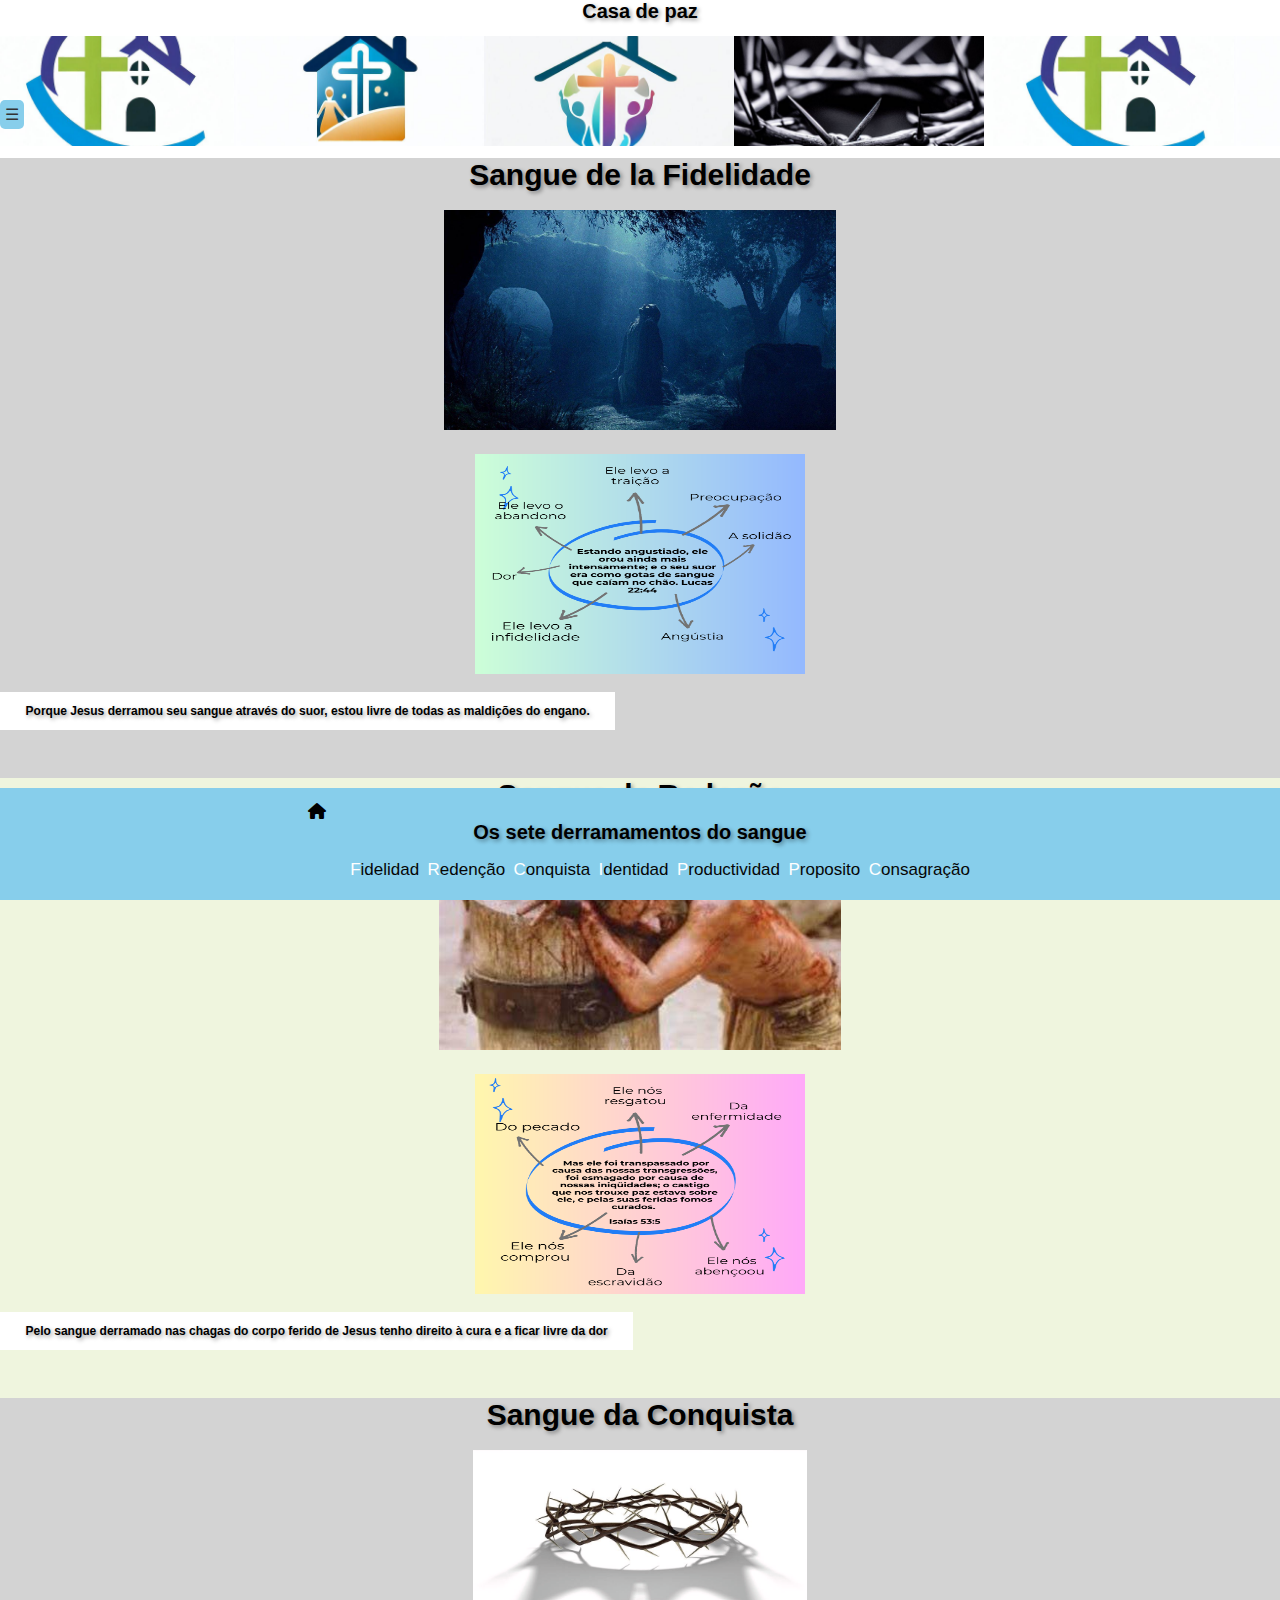
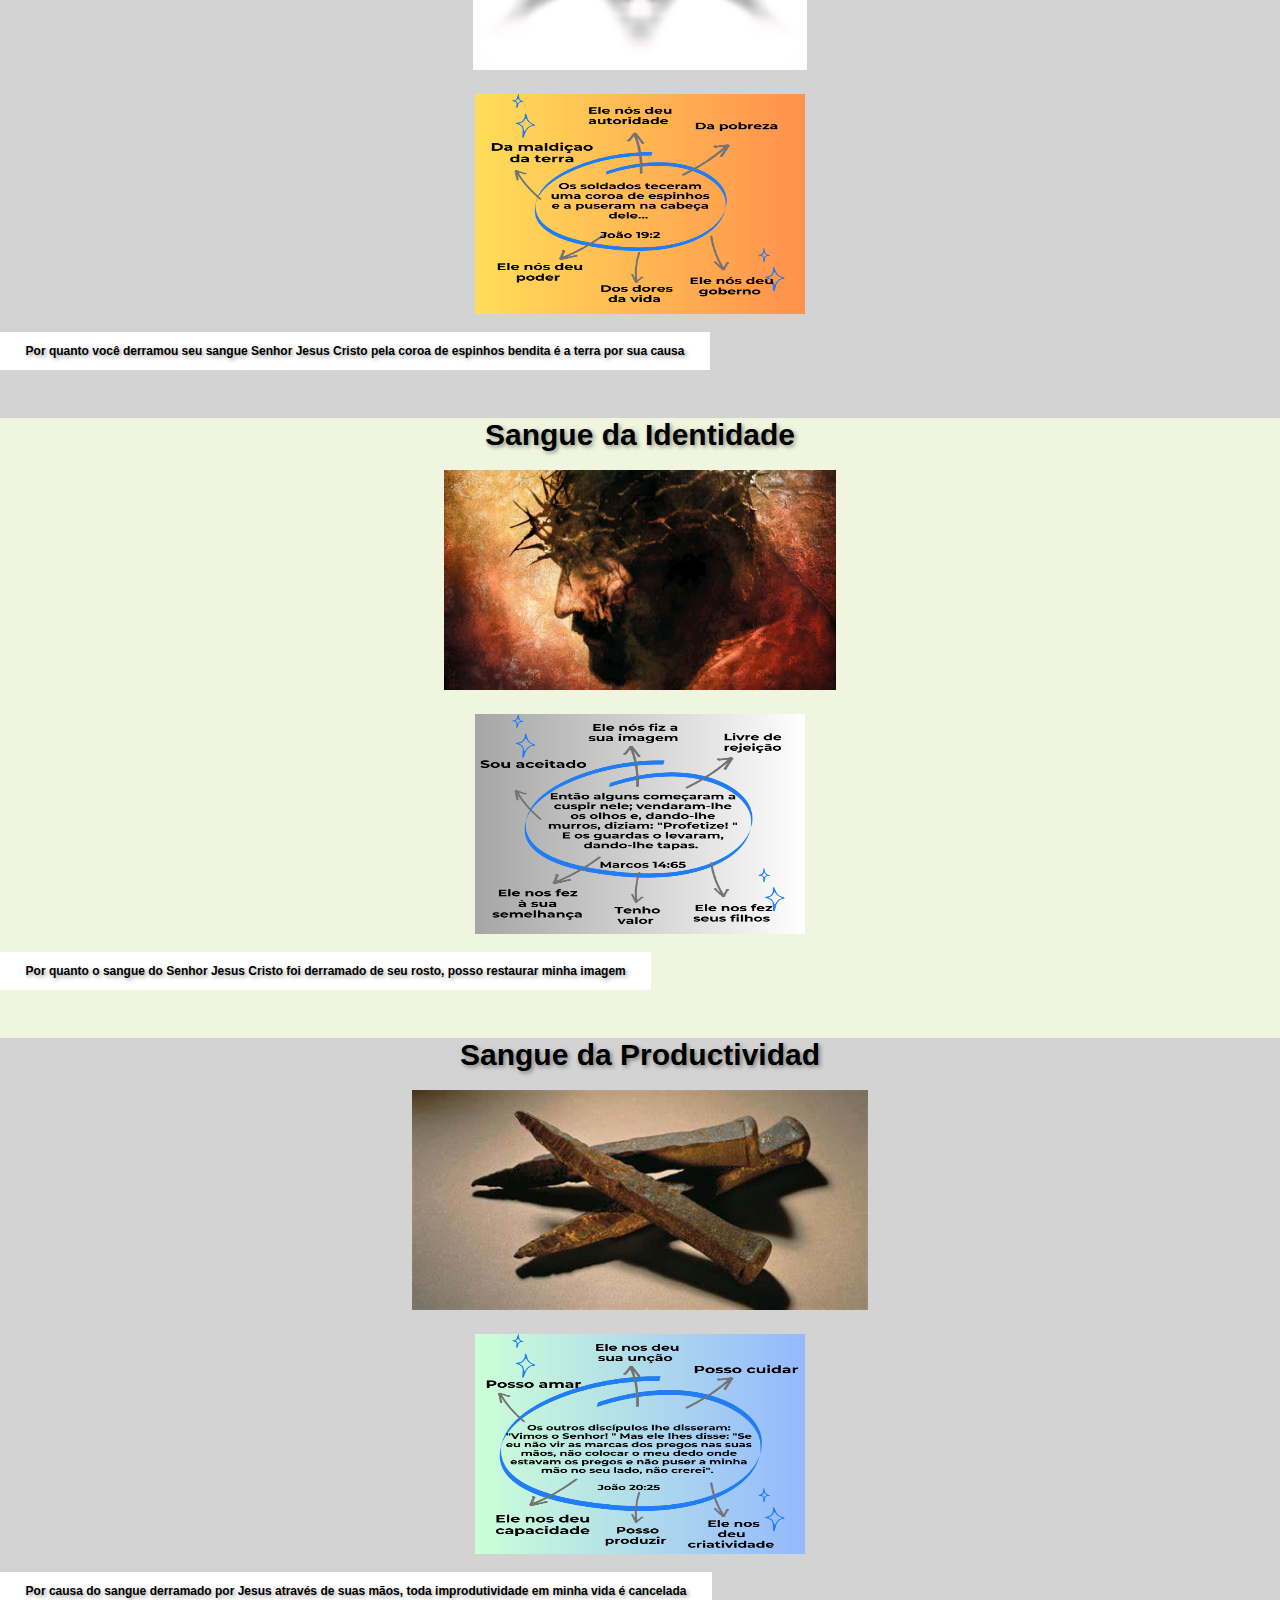
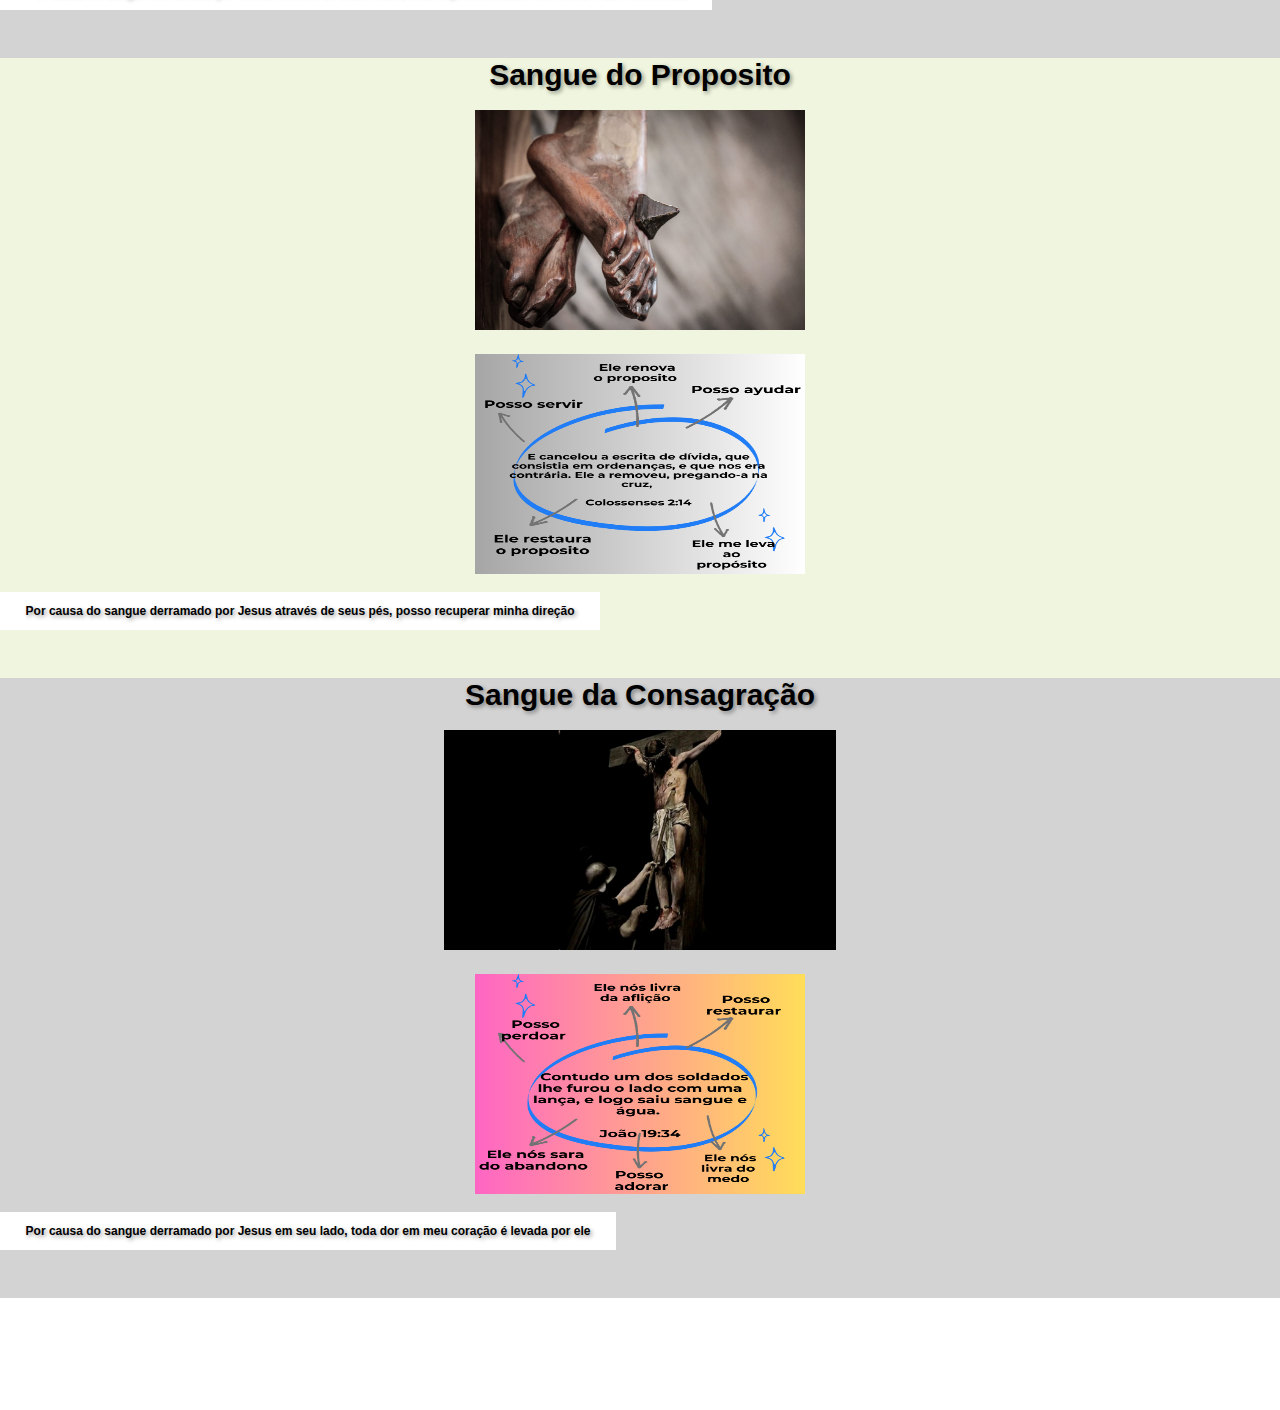
==== commit 71aaedec: "ajustando o boton home" ====
--- a/index.html
+++ b/index.html
@@ -143,7 +143,7 @@
         </main>
         <footer>
             <nav id="menu">
-              <div id="home-button" onclick="goHome()"><i class="fas fa-home"></i></div>
+              <div id="home-button" onclick="goHomedos()"><i class="fas fa-home"></i></div>
               <h1 class="botonavegador3">Os sete derramamentos do sangue</h1>
              <ul style="color:#060606">   
               <li class="list"><a href ="#fidelidade"><span class="first-letter">F</span>idelidad</a></li>
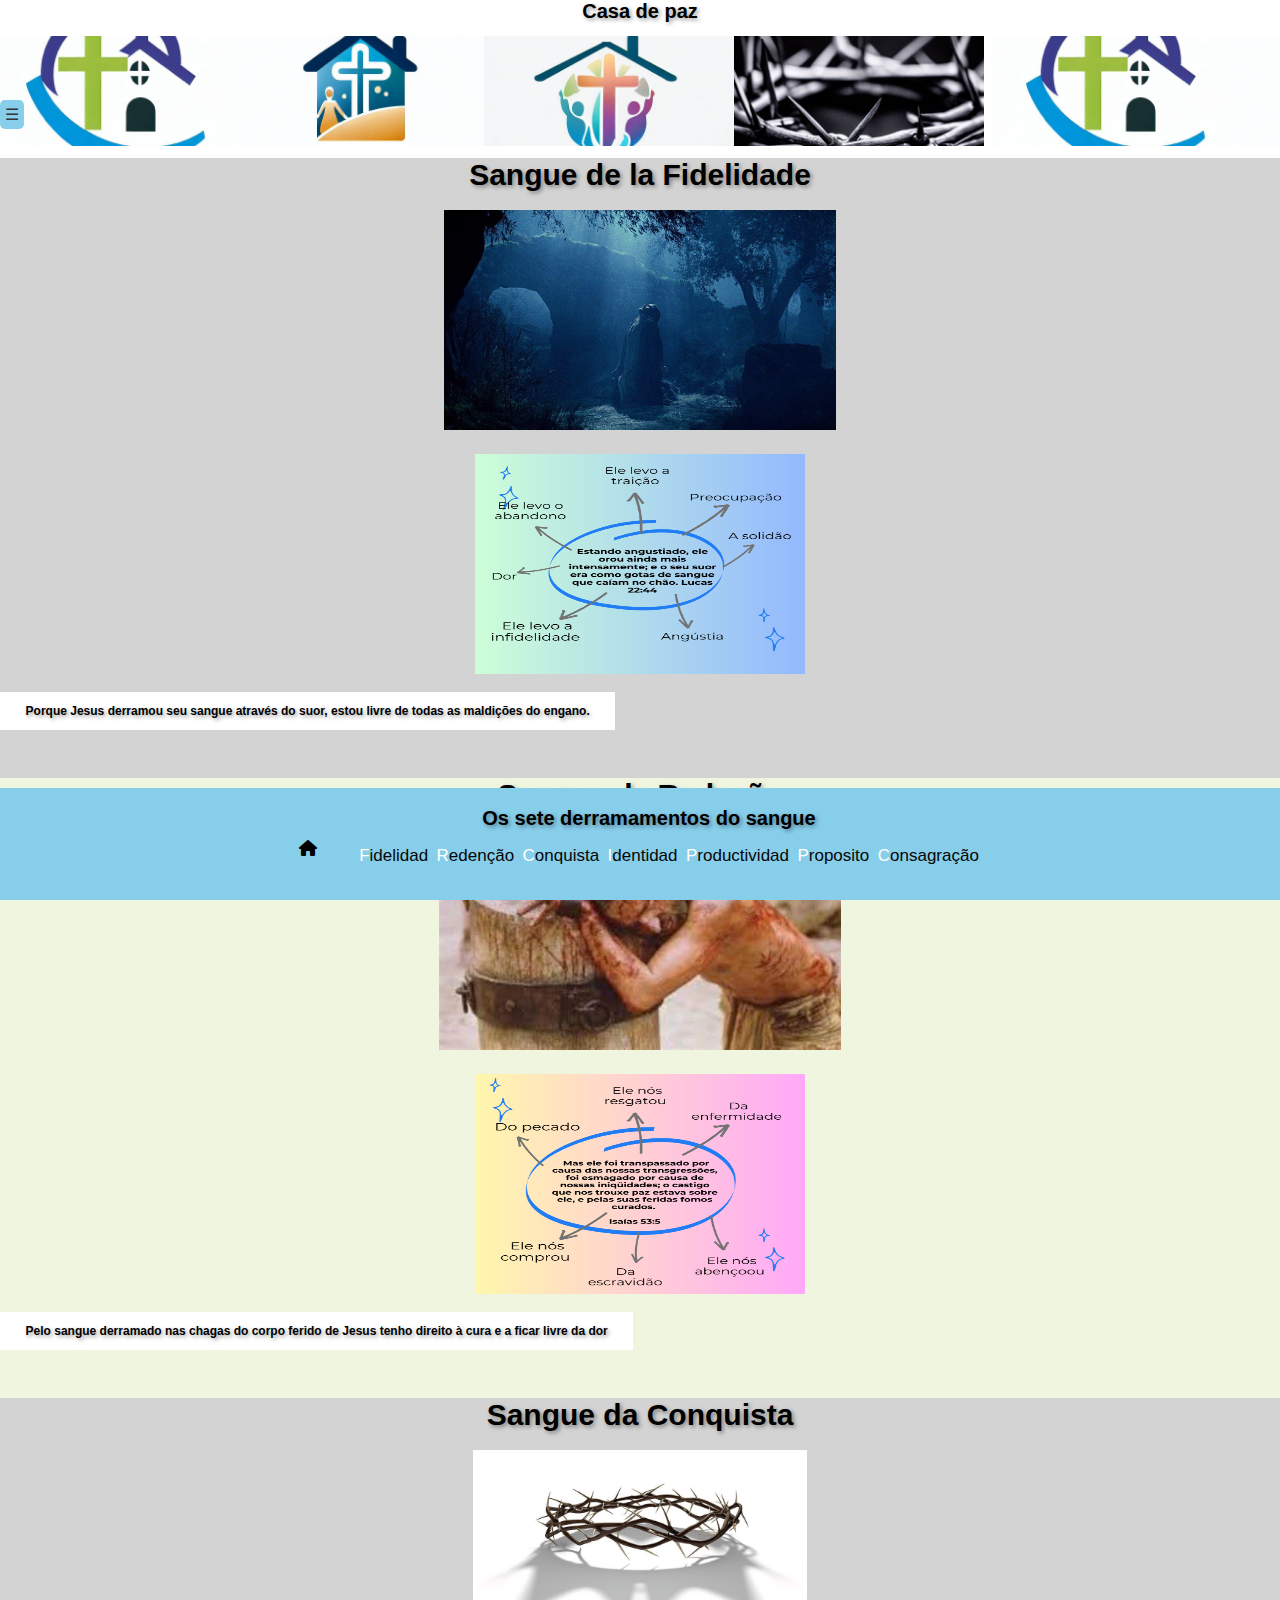
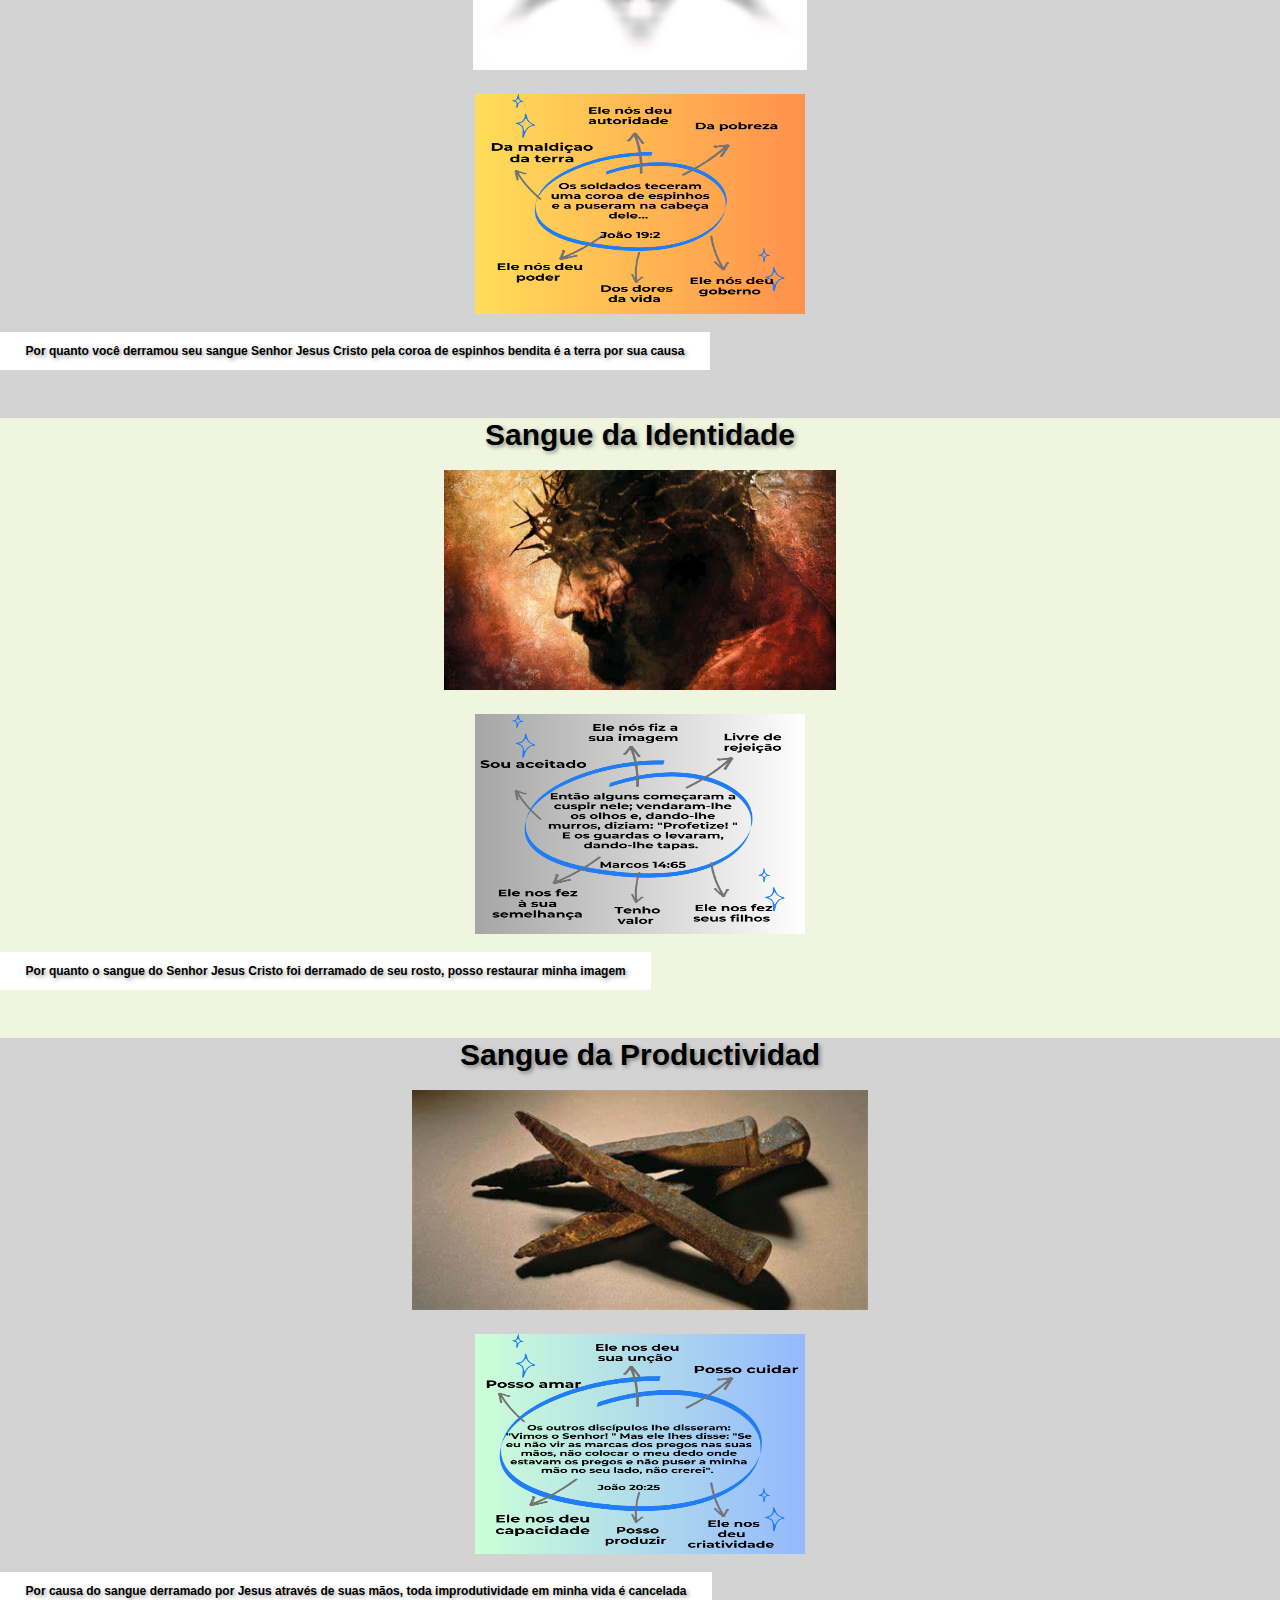
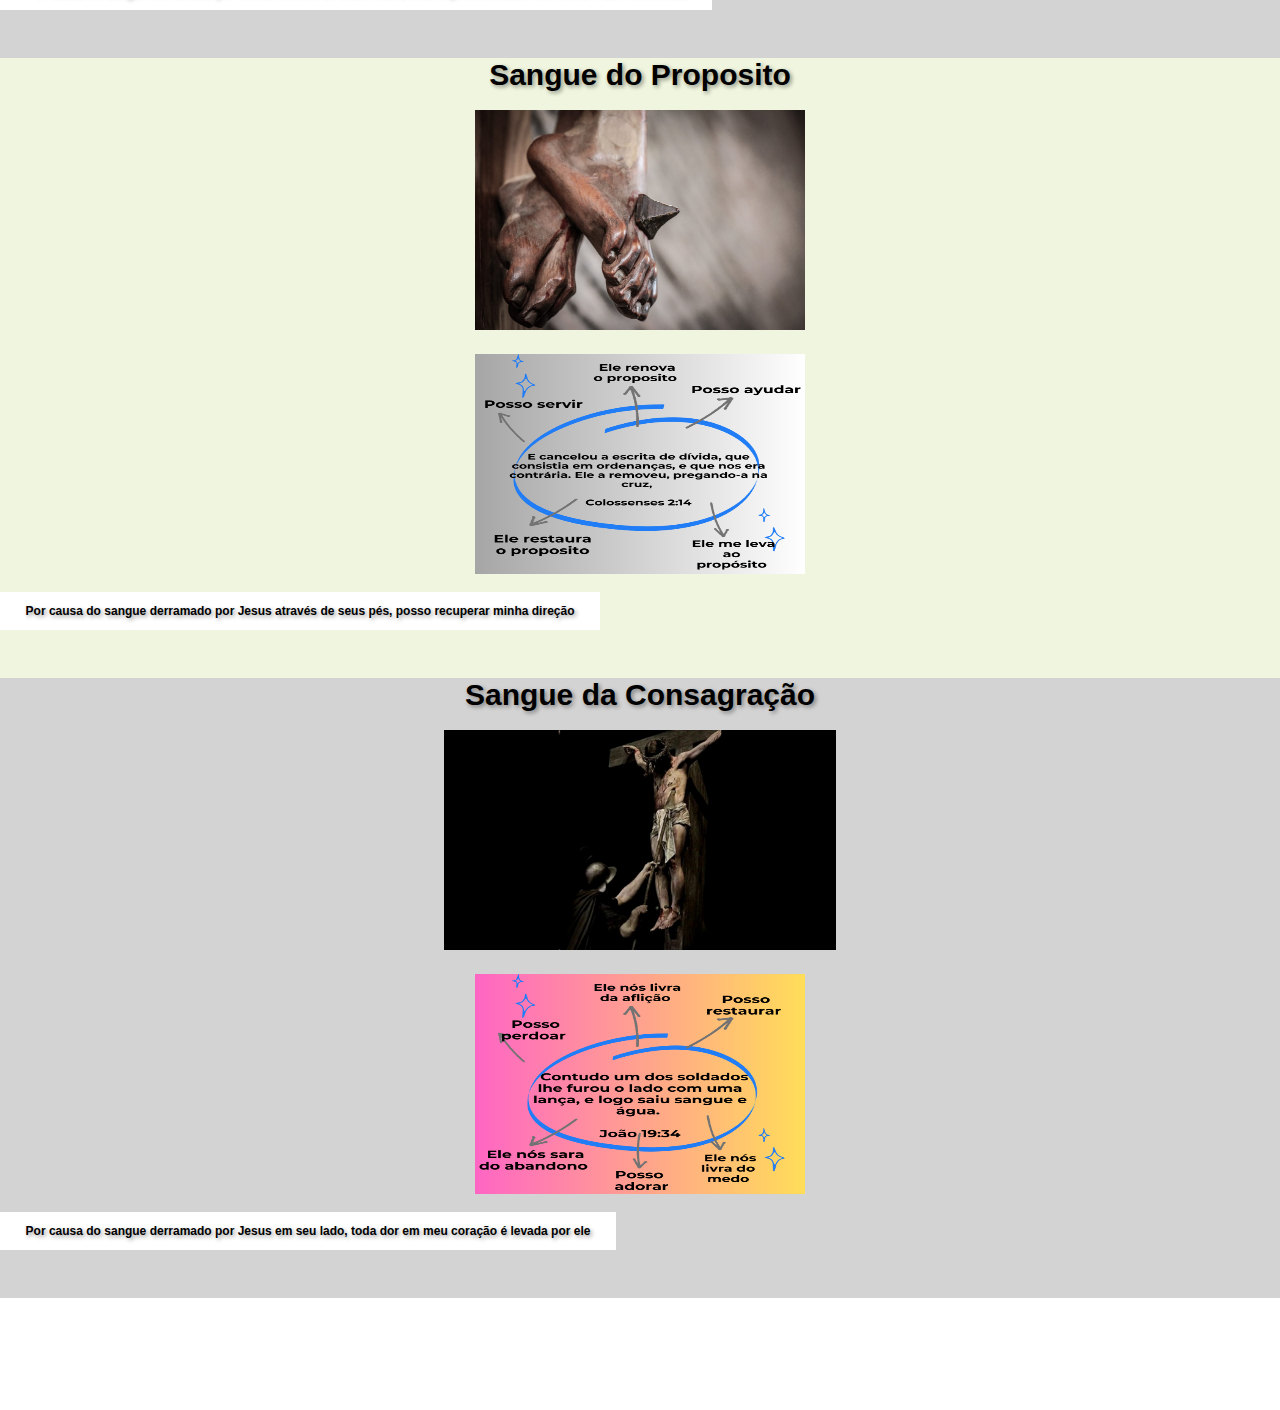
==== commit d81eb51a: "ajustando o boton home2" ====
--- a/index.html
+++ b/index.html
@@ -142,8 +142,8 @@
             </article>
         </main>
         <footer>
+          <div id="home-button" onclick="goHomedos()"><i class="fas fa-home"></i></div>
             <nav id="menu">
-              <div id="home-button" onclick="goHomedos()"><i class="fas fa-home"></i></div>
               <h1 class="botonavegador3">Os sete derramamentos do sangue</h1>
              <ul style="color:#060606">   
               <li class="list"><a href ="#fidelidade"><span class="first-letter">F</span>idelidad</a></li>
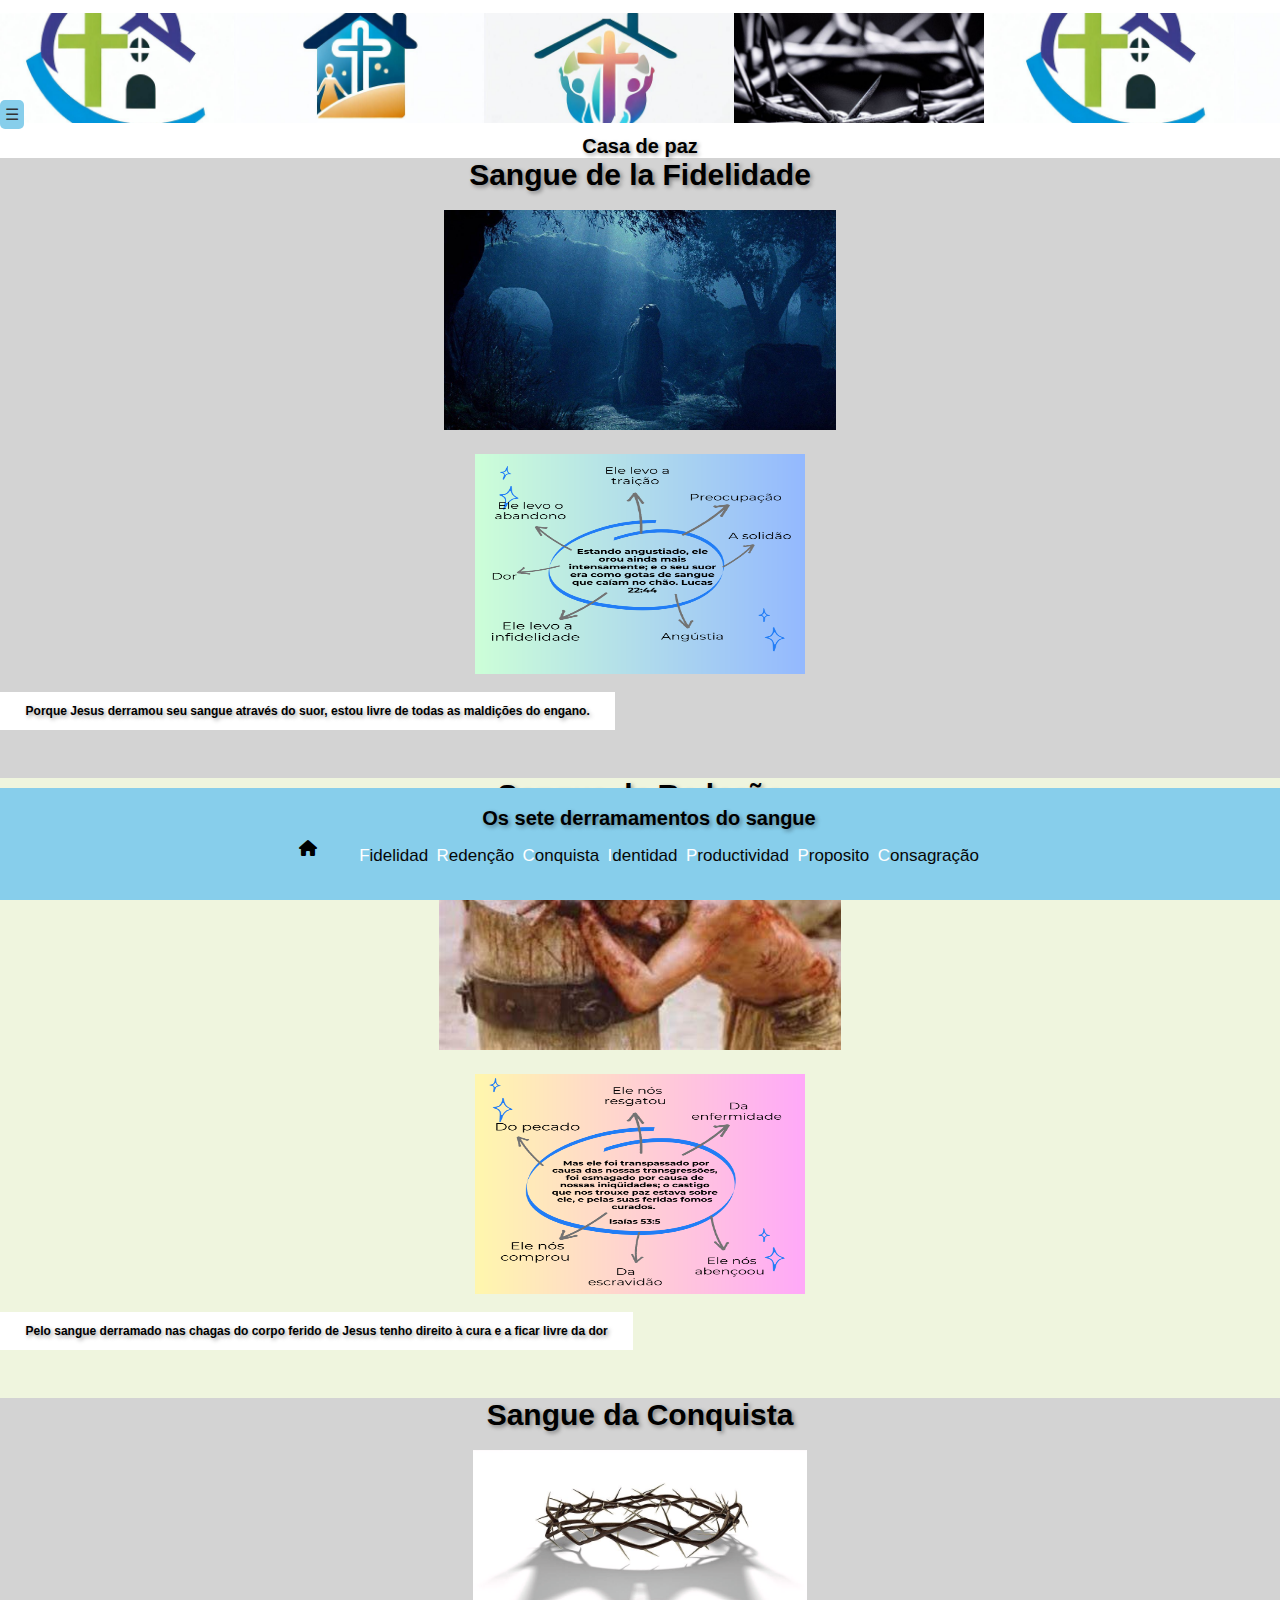
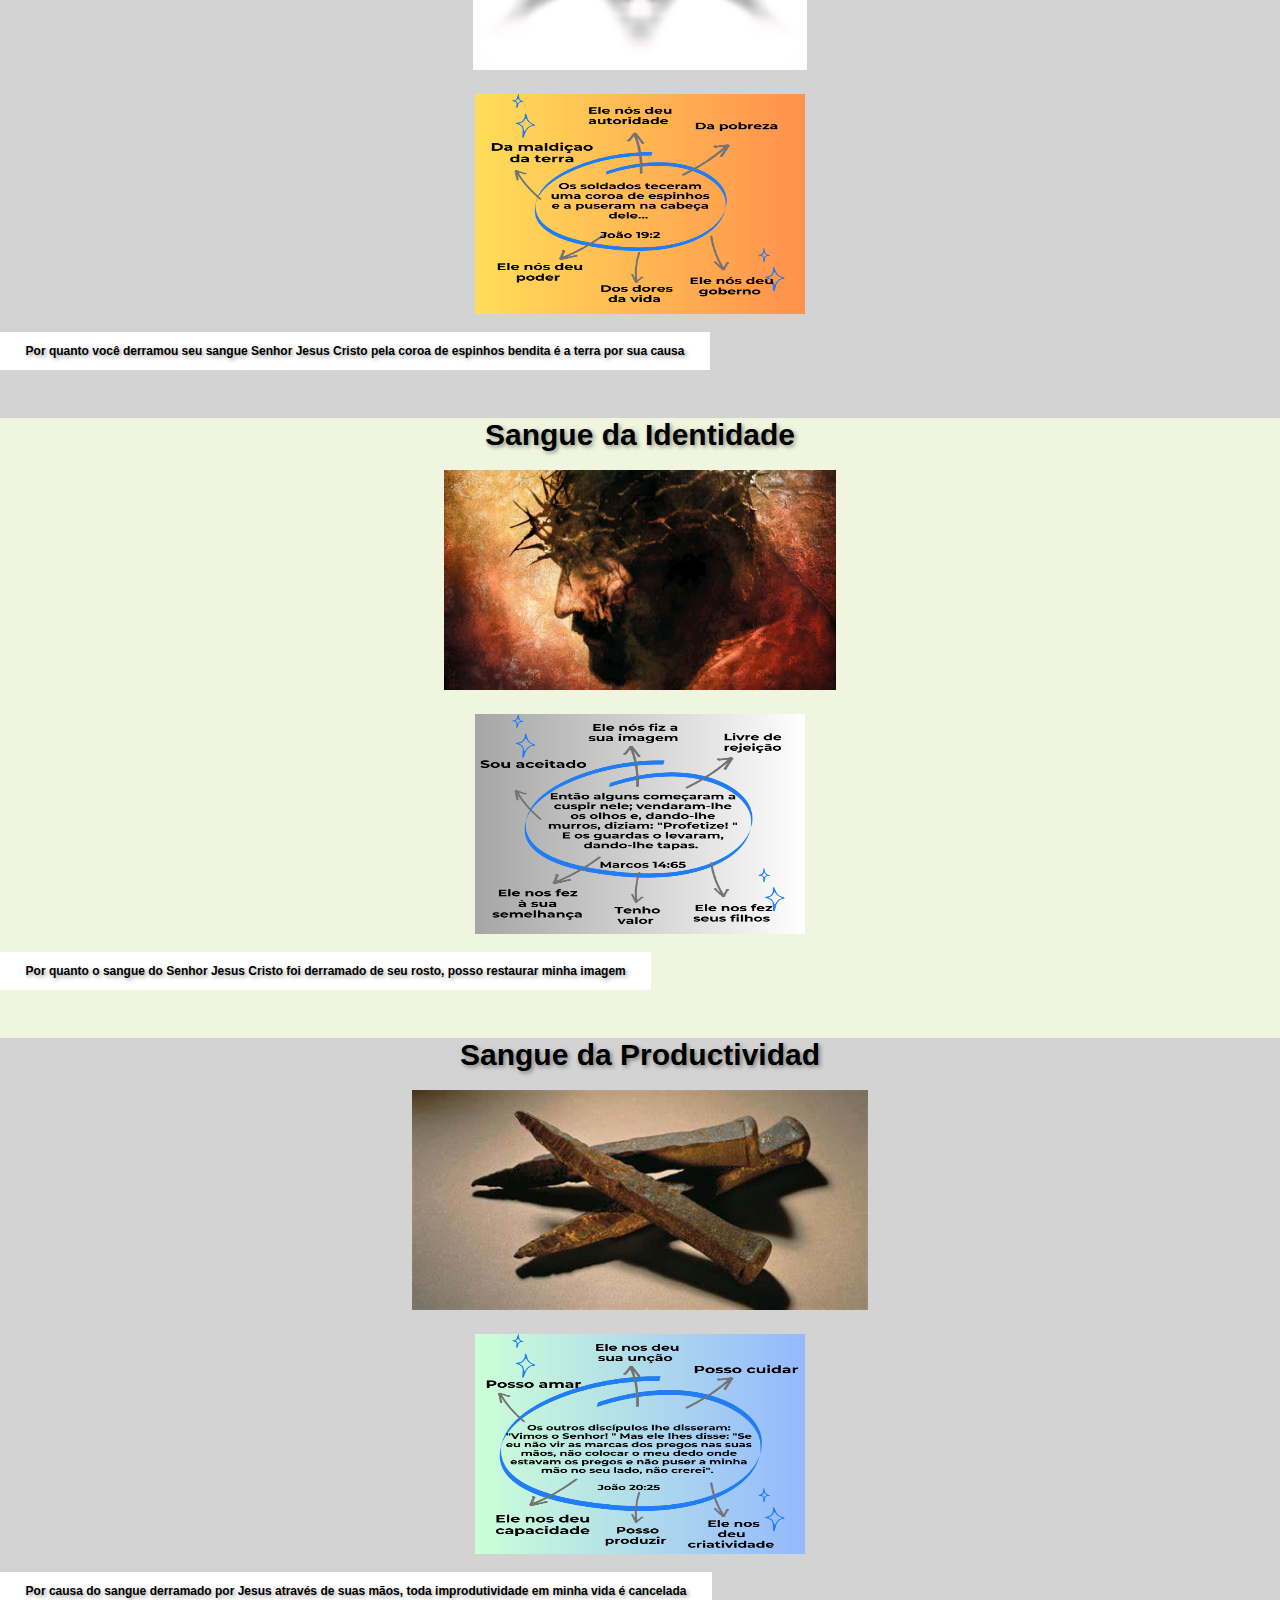
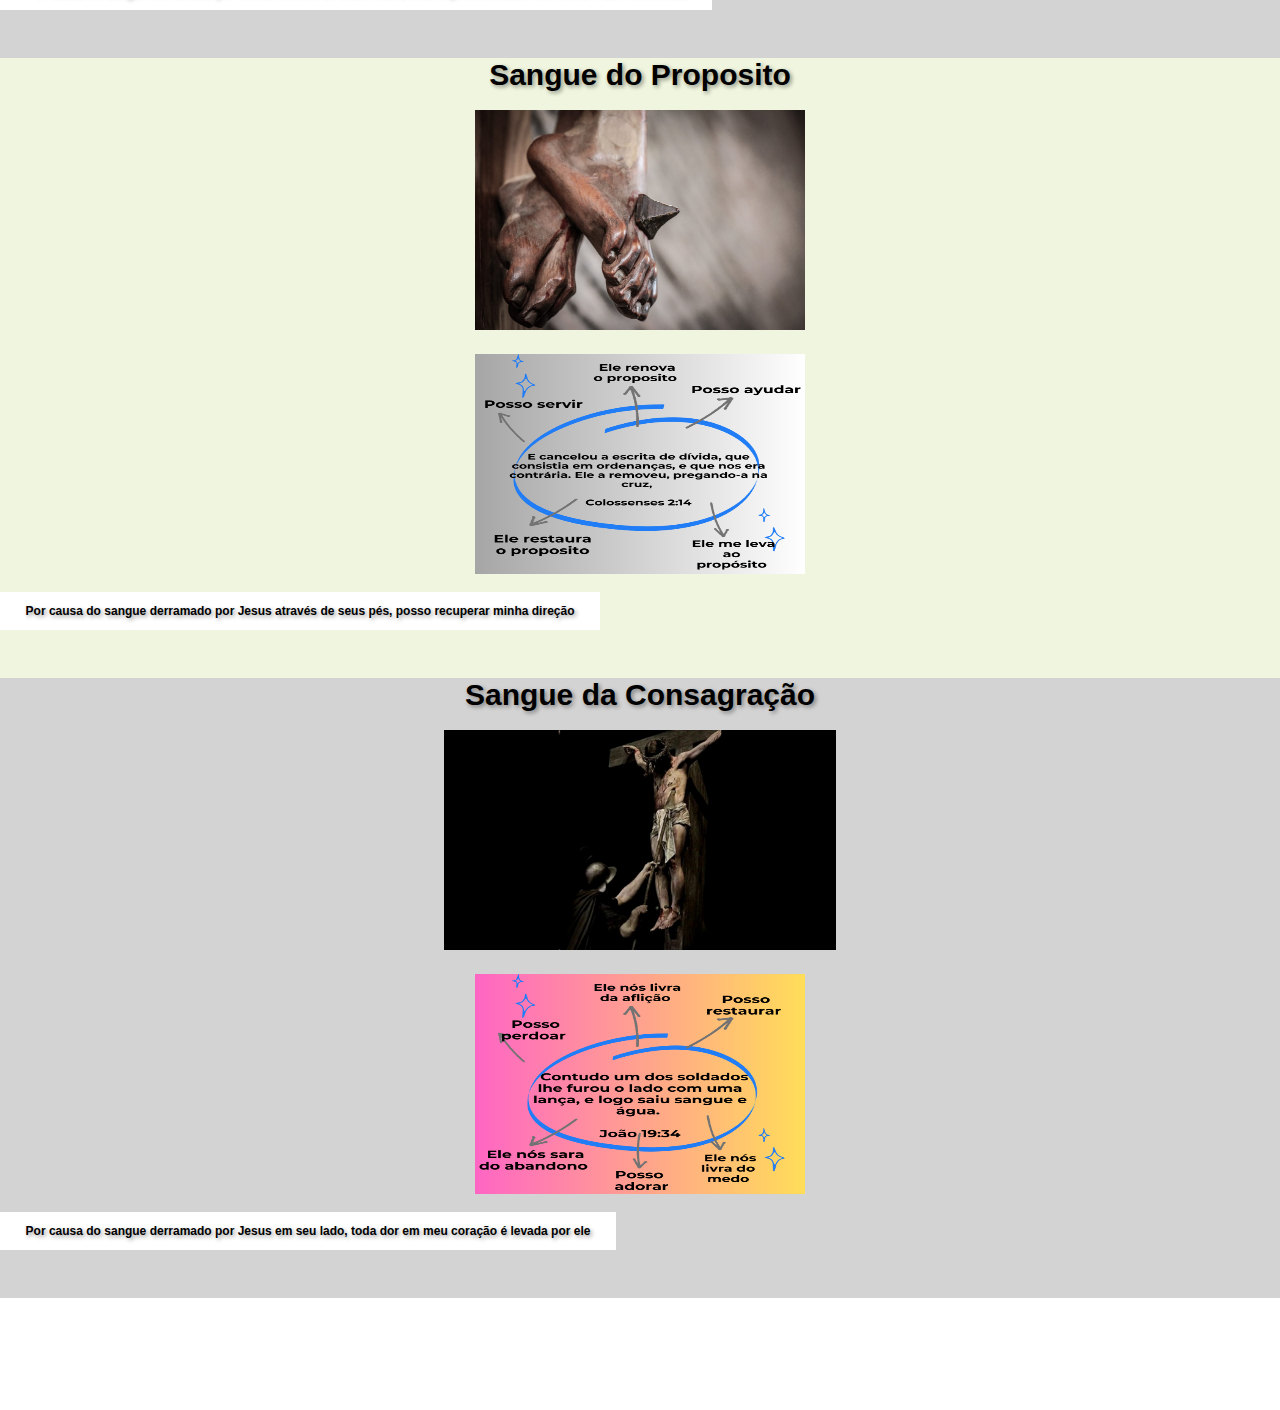
==== commit 13a8deb0: "ajustando o boton home3" ====
--- a/index.html
+++ b/index.html
@@ -13,7 +13,7 @@
     <div>
         <header class="headerdos"> 
           <!-- Carrusel de imagenes----------- -->
-          <h1 class="botonavegador2">Casa de paz</h1>
+        
           <div class="carrusel">
             <div class="carrusel-items">
               <div class="carrusel-item">  
@@ -42,6 +42,7 @@
               </div>
             </div>
           </div>
+          <h1 class="botonavegador2">Casa de paz</h1>
         </header>
         <div id="side-menu" class="hidden">
           <div class="close-button" onclick="closeMenu()">&times;</div>
@@ -142,7 +143,7 @@
             </article>
         </main>
         <footer>
-          <div id="home-button" onclick="goHomedos()"><i class="fas fa-home"></i></div>
+          <div id="home-button"><i class="fas fa-home"></i></div>
             <nav id="menu">
               <h1 class="botonavegador3">Os sete derramamentos do sangue</h1>
              <ul style="color:#060606">   
--- a/css/styles.css
+++ b/css/styles.css
@@ -1,227 +1,225 @@
-
-
 header {
-/*display: flex;*/
-justify-content: center;
-
-align-items: center;
-/*position: sticky; Fijar en la parte superior */
-top: 0; /* Anclar en la parte superior */
-width: 100%;
-/*z-index: 10; */
-}
-     /*Estilos generales */
-      body {
-          margin: 0;
-          padding: 0;
-          font-family: Arial, sans-serif;
-      }
-
-      /* Estilo para las secciones del contenido */
-      main div {
-        /*padding-top: 30vh;*/
-          width: 100%;
-          height: 14rem;
+  /*display: flex;*/
+  justify-content: center;
+  
+  align-items: center;
+  /*position: sticky; Fijar en la parte superior */
+  top: 0; /* Anclar en la parte superior */
+  width: 100%;
+  /*z-index: 10; */
+  }
+       /*Estilos generales */
+        body {
+            margin: 0;
+            padding: 0;
+            font-family: Arial, sans-serif;
+        }
+  
+        /* Estilo para las secciones del contenido */
+        main div {
+          /*padding-top: 30vh;*/
+            width: 100%;
+            height: 14rem;
+            display: flex;
+            justify-content: center;
+            align-items: center;
+            font-size: 2rem;
+            margin-top: 1rem; /* Espacio para el encabezado */
+            margin-bottom: 1rem;
+        }
+  
+        /* Estilos para las diferentes secciones */
+        .section1 {
+          height: 620px;
+            background-color: #D3D3D3; /* Cielo */
+            
+        }
+       
+        .section2 {
+          height: 620px;
+            background-color: #eff5de; /* Ámbar */
+        }
+        .section3 {
+          height: 620px;
+            background-color:  #D3D3D3; /* Rosa */
+        }
+  
+        /* Estilo para el pie de página */
+        footer {
+            width: 100%;
+            height: 7rem;
+            background-color: #87CEEB; /* Rojo */
+            position: sticky;
+            /*z-index: 10;*/
+            left: 0;
+            bottom: 0;
+            display: flex;
+            justify-content: center;
+            align-items: center;
+        }
+  
+        /*///////// navegador /////////////////  */
+  
+        #menu ul li a {
+            text-decoration: none;
+            color: #060606;
+            transition: color 0.3s;   
+          }  
+        #menu ul li a:hover {
+         color: hsl(0, 0%, 100%); /* Cambia el color al pasar el ratón por encima */
+        }
+          .first-letter {
+            color: white;
+          }    
+          .carrusel-itemdos {
+            min-width: 330px;
+           /* max-width: 18px;*/
+            height: 220px;
+           cursor: pointer;
+          }
+          .botonavegador {
+            margin-top: 30px;
+            font-size: 30px; /* Ajusta el tamaño de fuente según tus preferencias */
+            font-weight: bold; /* Aplica un estilo de fuente en negrita si deseas */
+            text-shadow: 2px 2px 4px rgba(0, 0, 0, 0.4); /* Agrega una sombra al texto */
+            display: flex;
+            align-items: center;
+            justify-content: center;
+            margin-bottom: 0px;
+            margin-top: 0px;
+          }
+          .botonavegador3 {
+            font-size: 20px; /* Ajusta el tamaño de fuente según tus preferencias */
+            font-weight: bold; /* Aplica un estilo de fuente en negrita si deseas */
+            text-shadow: 2px 2px 4px rgba(0, 0, 0, 0.4); /* Agrega una sombra al texto */
+            display: flex;
+            justify-content: center;
+            align-items: center;
+            margin-bottom: 0px;
+            margin-top: 0px;
+          }
+  
+          .botonavegador2 {
+            /*background-color: #fff;*/
+            font-size: 20px; /* Ajusta el tamaño de fuente según tus preferencias */
+            font-weight: bold; /* Aplica un estilo de fuente en negrita si deseas */
+            text-shadow: 2px 2px 4px rgba(0, 0, 0, 0.4); /* Agrega una sombra al texto */
+            display: flex;
+            justify-content: center;
+            align-items: center;
+            margin-bottom: 0px;
+            margin-top: 0px;
+          }
+          .list {
+            font-size: 17px;
+            padding: 2px;
+            display: inline;
+            /*color:#d5f5f4;*/
+          }
+  
+          .declare{
+            font-size: 12px; /* Ajusta el tamaño de fuente según tus preferencias */
+            font-weight: bold; /* Aplica un estilo de fuente en negrita si deseas */
+            text-shadow: 2px 2px 4px rgba(0, 0, 0, 0.4); /* Agrega una sombra al texto */
+            text-align: center;
+             margin: 0;  /* Esto elimina los márgenes superiores e inferiores */
+             padding: 1em 2%;  /* 1em es un espacio vertical basado en el tamaño de fuente y el 2% es el espacio horizontal */
+             background-color: #fff;
+             display: inline-block; /* Cambiar el display para que el fondo se ajuste al contenido */
+             box-decoration-break: clone; /* Hacer que el fondo se rompa con los saltos de línea */
+          }
+  
+  .foto2desender{
+    margin-top: 20px; 
+  }
+         /********** menu lateral *********************************************
+  
+           /* Clase para ocultar la navegación lateral */
+      .hidden {
+          left: -240px;
+      }
+  
+      /* Clase para mostrar la navegación lateral */
+      .visible {
+          left: 0;
+      }
+  
+      /* Estilo para la navegación lateral */
+      #side-menu {
+          position: fixed;
+          top: 10;
+          width: 170px;
+          height: 100%;
+          background-color: #333;
+          padding: 10px;
           display: flex;
-          justify-content: center;
-          align-items: center;
-          font-size: 2rem;
-          margin-top: 1rem; /* Espacio para el encabezado */
-          margin-bottom: 1rem;
-      }
-
-      /* Estilos para las diferentes secciones */
-      .section1 {
-        height: 620px;
-          background-color: #D3D3D3; /* Cielo */
-          
-      }
-     
-      .section2 {
-        height: 620px;
-          background-color: #eff5de; /* Ámbar */
-      }
-      .section3 {
-        height: 620px;
-          background-color:  #D3D3D3; /* Rosa */
-      }
-
-      /* Estilo para el pie de página */
-      footer {
-          width: 100%;
-          height: 7rem;
-          background-color: #87CEEB; /* Rojo */
-          position: sticky;
-          /*z-index: 10;*/
-          left: 0;
-          bottom: 0;
-          display: flex;
-          justify-content: center;
-          align-items: center;
-      }
-
-      /*///////// navegador /////////////////  */
-
-      #menu ul li a {
+          flex-direction: column;
+          gap: 10px;
+          color: #fff;
+          transition: left 400ms;
+      }
+  
+      /* Estilo para el botón de abrir */
+      #open-menu-button {
+          font-size: 16px;
+          cursor: pointer;
+          color: #333;
+          background-color: #87CEEB;
+          padding: 5px 5px;
+          border-radius: 5px;
+          position: fixed;
+          top: 100px;
+          left: 0px;
+          z-index: 100;
+      }
+  
+      /* Estilo para el botón de cerrar */
+      #side-menu .close-button {
+          text-align: right;
+          font-size: 24px;
+          cursor: pointer;
+      }
+  
+      /* Estilos para los enlaces del menú */
+      #side-menu a {
+          color: #fff;
           text-decoration: none;
-          color: #060606;
-          transition: color 0.3s;   
-        }  
-      #menu ul li a:hover {
-       color: hsl(0, 0%, 100%); /* Cambia el color al pasar el ratón por encima */
-      }
-        .first-letter {
-          color: white;
-        }    
-        .carrusel-itemdos {
-          min-width: 330px;
-         /* max-width: 18px;*/
-          height: 220px;
-         cursor: pointer;
-        }
-        .botonavegador {
-          margin-top: 30px;
-          font-size: 30px; /* Ajusta el tamaño de fuente según tus preferencias */
-          font-weight: bold; /* Aplica un estilo de fuente en negrita si deseas */
-          text-shadow: 2px 2px 4px rgba(0, 0, 0, 0.4); /* Agrega una sombra al texto */
-          display: flex;
-          align-items: center;
-          justify-content: center;
-          margin-bottom: 0px;
-          margin-top: 0px;
-        }
-        .botonavegador3 {
-          font-size: 20px; /* Ajusta el tamaño de fuente según tus preferencias */
-          font-weight: bold; /* Aplica un estilo de fuente en negrita si deseas */
-          text-shadow: 2px 2px 4px rgba(0, 0, 0, 0.4); /* Agrega una sombra al texto */
-          display: flex;
-          justify-content: center;
-          align-items: center;
-          margin-bottom: 0px;
-          margin-top: 0px;
-        }
-
-        .botonavegador2 {
-          /*background-color: #fff;*/
-          font-size: 20px; /* Ajusta el tamaño de fuente según tus preferencias */
-          font-weight: bold; /* Aplica un estilo de fuente en negrita si deseas */
-          text-shadow: 2px 2px 4px rgba(0, 0, 0, 0.4); /* Agrega una sombra al texto */
-          display: flex;
-          justify-content: center;
-          align-items: center;
-          margin-bottom: 0px;
-          margin-top: 0px;
-        }
-        .list {
-          font-size: 17px;
-          padding: 2px;
-          display: inline;
-          /*color:#d5f5f4;*/
-        }
-
-        .declare{
-          font-size: 12px; /* Ajusta el tamaño de fuente según tus preferencias */
-          font-weight: bold; /* Aplica un estilo de fuente en negrita si deseas */
-          text-shadow: 2px 2px 4px rgba(0, 0, 0, 0.4); /* Agrega una sombra al texto */
-          text-align: center;
-           margin: 0;  /* Esto elimina los márgenes superiores e inferiores */
-           padding: 1em 2%;  /* 1em es un espacio vertical basado en el tamaño de fuente y el 2% es el espacio horizontal */
-           background-color: #fff;
-           display: inline-block; /* Cambiar el display para que el fondo se ajuste al contenido */
-           box-decoration-break: clone; /* Hacer que el fondo se rompa con los saltos de línea */
-        }
-
-.foto2desender{
-  margin-top: 20px; 
-}
-       /********** menu lateral *********************************************
-
-         /* Clase para ocultar la navegación lateral */
-    .hidden {
-        left: -240px;
-    }
-
-    /* Clase para mostrar la navegación lateral */
-    .visible {
-        left: 0;
-    }
-
-    /* Estilo para la navegación lateral */
-    #side-menu {
-        position: fixed;
-        top: 10;
-        width: 170px;
+          transition: color 300ms;
+      }
+  
+      #side-menu a:hover {
+          color: #87CEEB;
+      }
+  
+      /************ carusel header *******/
+  
+      .carrusel {
+        background-color: #fff;  
+        height: 15vh;
+        display: flex;
+        align-items: center;
+      }
+      .carrusel-items {
+        top: 0;
+        display: flex;
+        overflow-x: hidden;
+        /*padding: 0px 0px;*/
+      }
+      .carrusel-item {
+        min-width: 250px;
+        max-width: 18px;
+        height: 110px;
+       cursor: pointer;
+      }
+      .carrusel-item img {
+        width: 100%;
         height: 100%;
-        background-color: #333;
-        padding: 10px;
-        display: flex;
-        flex-direction: column;
-        gap: 10px;
-        color: #fff;
-        transition: left 400ms;
-    }
-
-    /* Estilo para el botón de abrir */
-    #open-menu-button {
-        font-size: 16px;
+        object-fit: cover;
+      }
+  
+      /*********** boton de home  */
+      #home-button {
         cursor: pointer;
-        color: #333;
-        background-color: #87CEEB;
-        padding: 5px 5px;
-        border-radius: 5px;
-        position: fixed;
-        top: 100px;
-        left: 0px;
-        z-index: 100;
-    }
-
-    /* Estilo para el botón de cerrar */
-    #side-menu .close-button {
-        text-align: right;
-        font-size: 24px;
-        cursor: pointer;
-    }
-
-    /* Estilos para los enlaces del menú */
-    #side-menu a {
-        color: #fff;
-        text-decoration: none;
-        transition: color 300ms;
-    }
-
-    #side-menu a:hover {
-        color: #87CEEB;
-    }
-
-    /************ carusel header *******/
-
-    .carrusel {
-      background-color: #fff;  
-      height: 15vh;
-      display: flex;
-      align-items: center;
-    }
-    .carrusel-items {
-      top: 0;
-      display: flex;
-      overflow-x: hidden;
-      /*padding: 0px 0px;*/
-    }
-    .carrusel-item {
-      min-width: 250px;
-      max-width: 18px;
-      height: 110px;
-     cursor: pointer;
-    }
-    .carrusel-item img {
-      width: 100%;
-      height: 100%;
-      object-fit: cover;
-    }
-
-    /*********** boton de home  */
-    #home-button {
-      cursor: pointer;
-      margin-top: 10px; /* Ajusta el valor según tu preferencia */
-     
-  }+        margin-top: 10px; /* Ajusta el valor según tu preferencia */
+       
+    }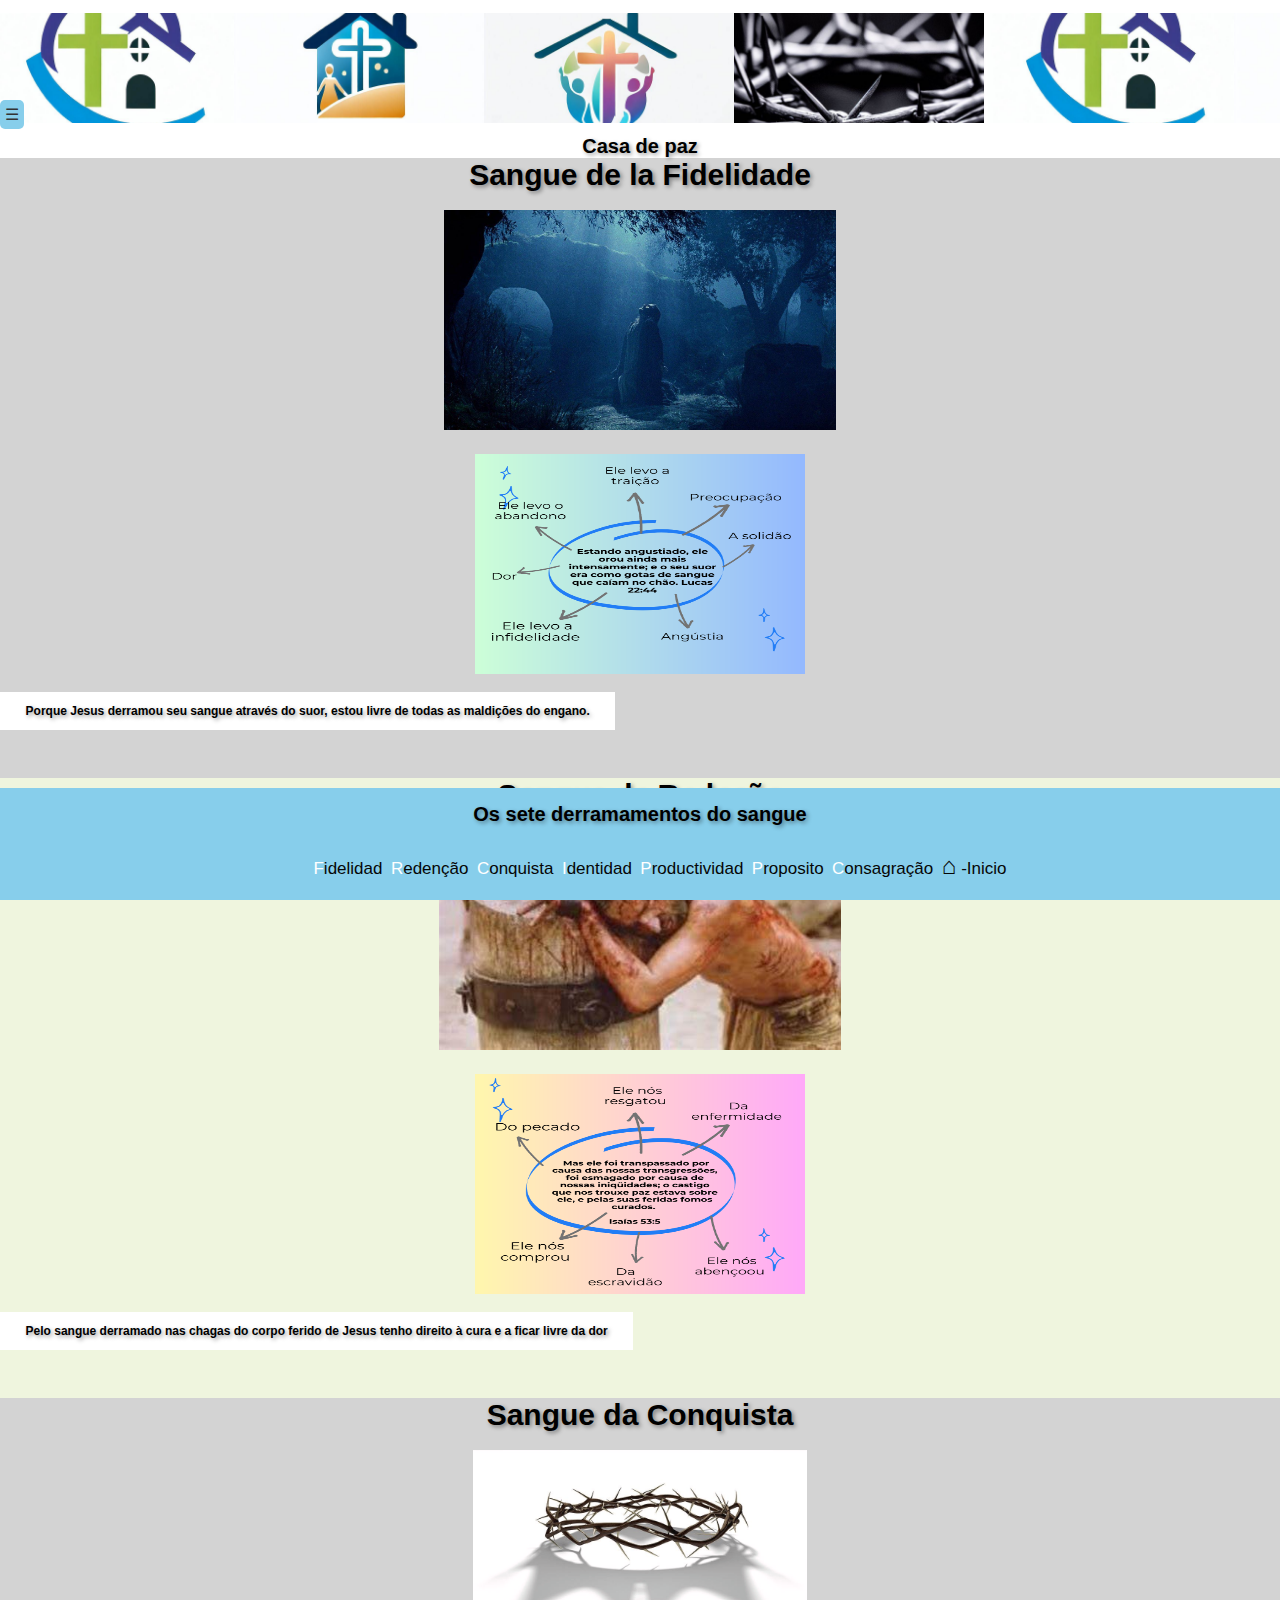
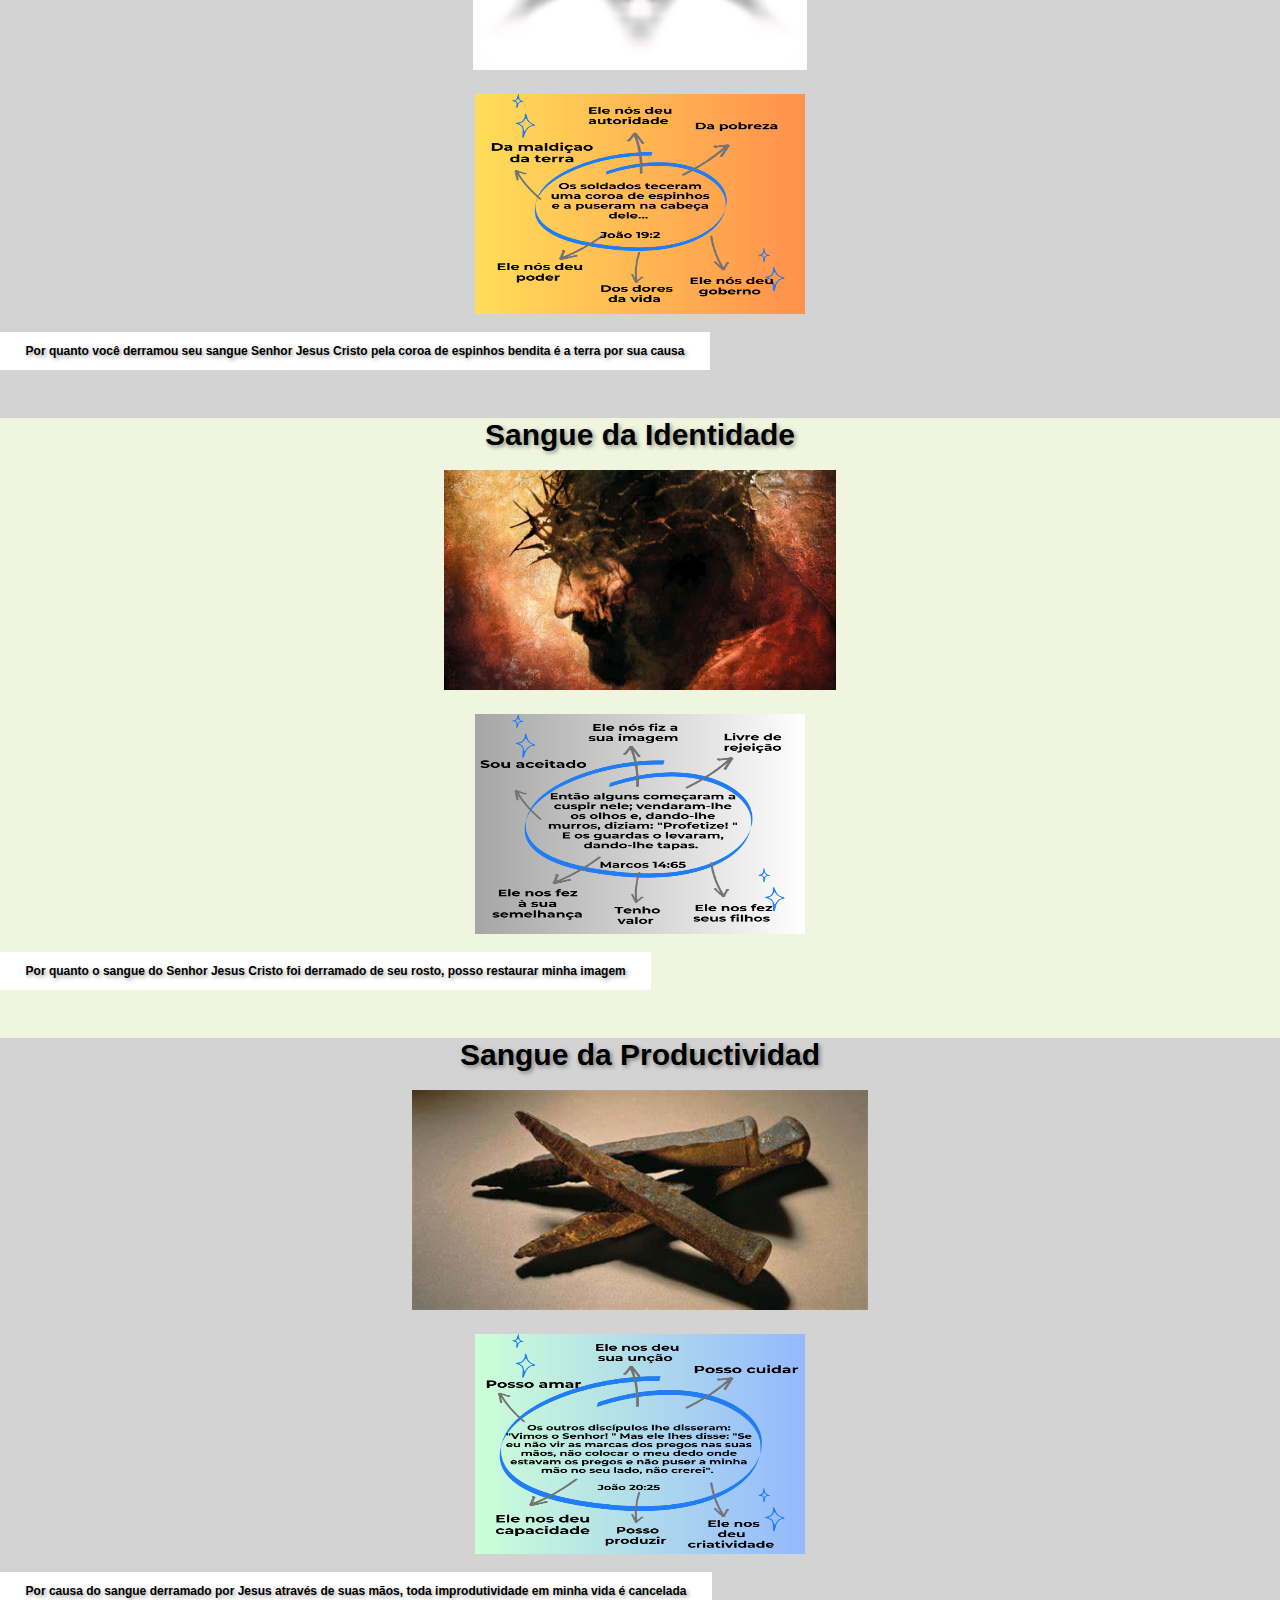
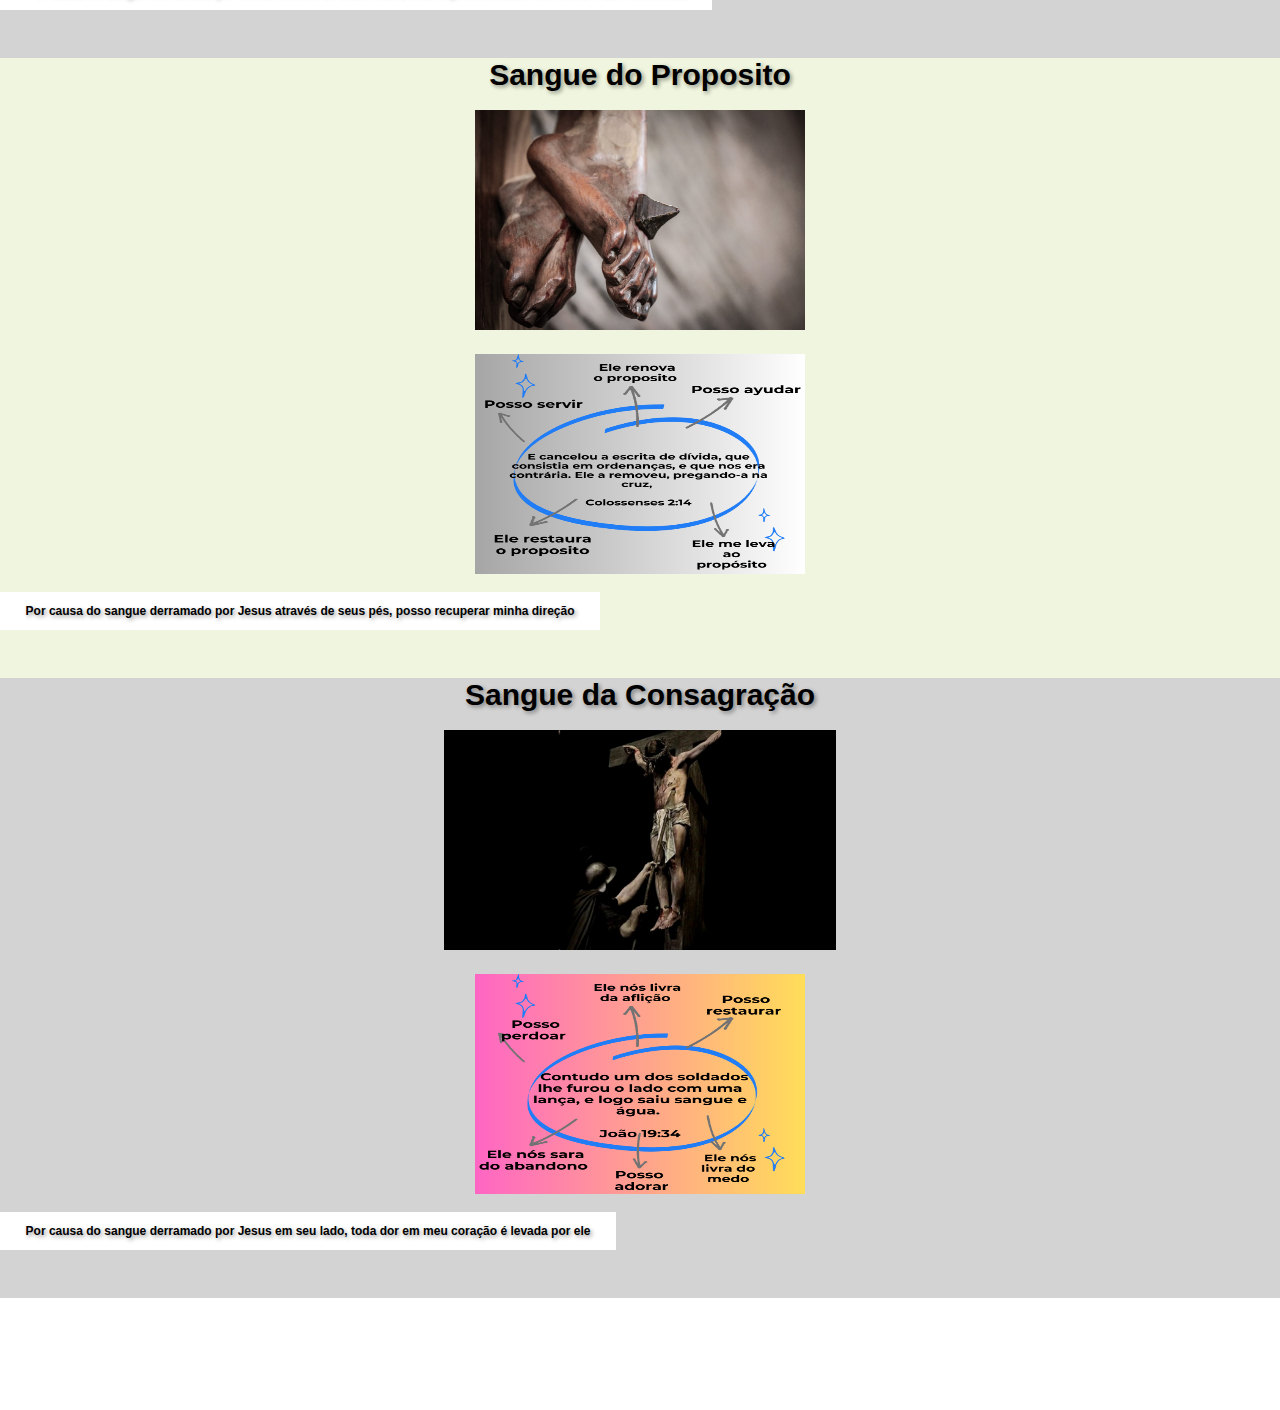
==== commit f2affc59: "ajustando o boton home4" ====
--- a/index.html
+++ b/index.html
@@ -143,7 +143,7 @@
             </article>
         </main>
         <footer>
-          <div id="home-button"><i class="fas fa-home"></i></div>
+          
             <nav id="menu">
               <h1 class="botonavegador3">Os sete derramamentos do sangue</h1>
              <ul style="color:#060606">   
@@ -154,9 +154,9 @@
               <li class="list"><a href ="#productividad"><span class="first-letter">P</span>roductividad</a></li>
               <li class="list"><a href ="#proposito"><span class="first-letter">P</span>roposito</a></li>
               <li class="list"><a href ="#consagracao"><span class="first-letter">C</span>onsagração</a></li>
+              <li class="list"><a href="#" onclick="goHome(); closeMenu();"><span class="home-symbol">&#8962;</span>-Inicio</a></li>
              </ul>
             </nav> 
-            
         </footer>
     </div>
     <script src="scripts/scripts.js">
--- a/css/styles.css
+++ b/css/styles.css
@@ -97,6 +97,7 @@
             align-items: center;
             margin-bottom: 0px;
             margin-top: 0px;
+            padding: 10px; 
           }
   
           .botonavegador2 {
@@ -222,4 +223,8 @@
         cursor: pointer;
         margin-top: 10px; /* Ajusta el valor según tu preferencia */
        
-    }+    }
+    .home-symbol {
+      font-size: 24px; /* Ajusta el tamaño de fuente según tus preferencias */
+      margin-right: 5px; /* Ajusta el espaciado a la derecha según tus preferencias */
+  }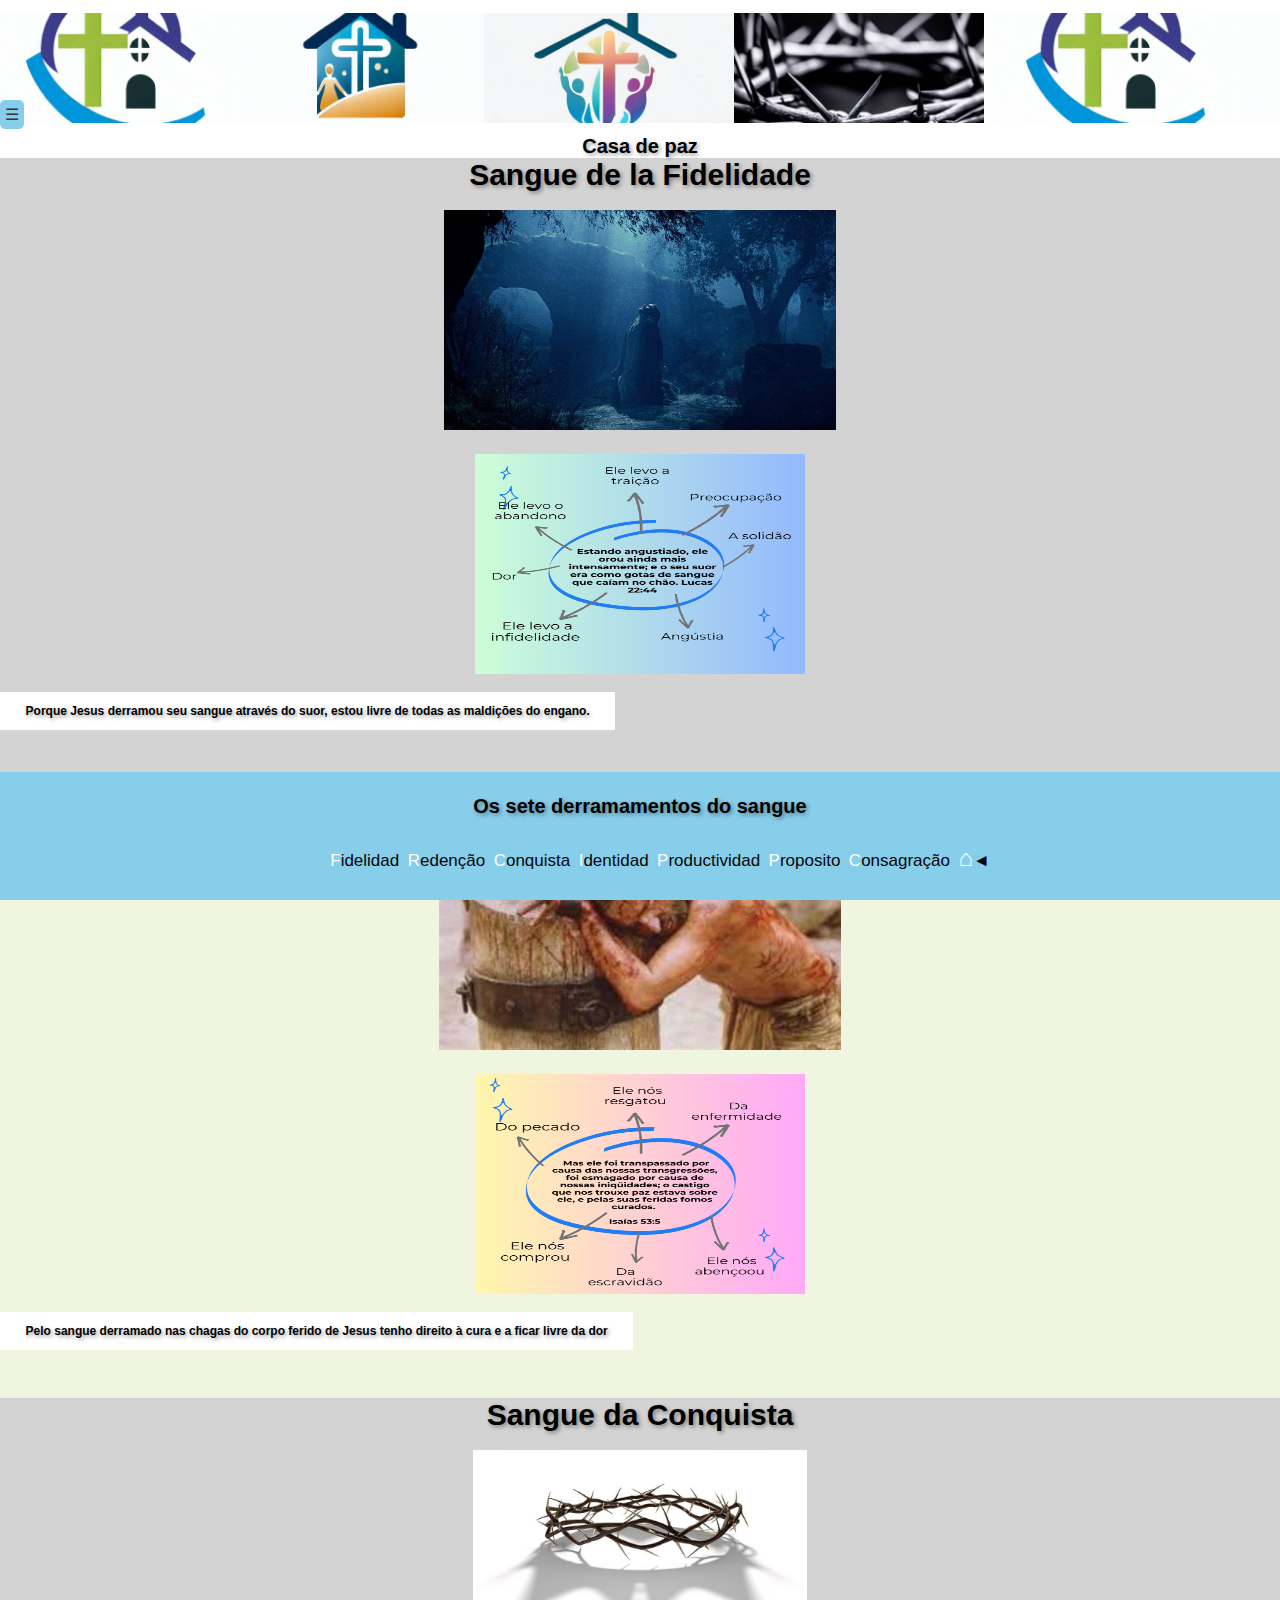
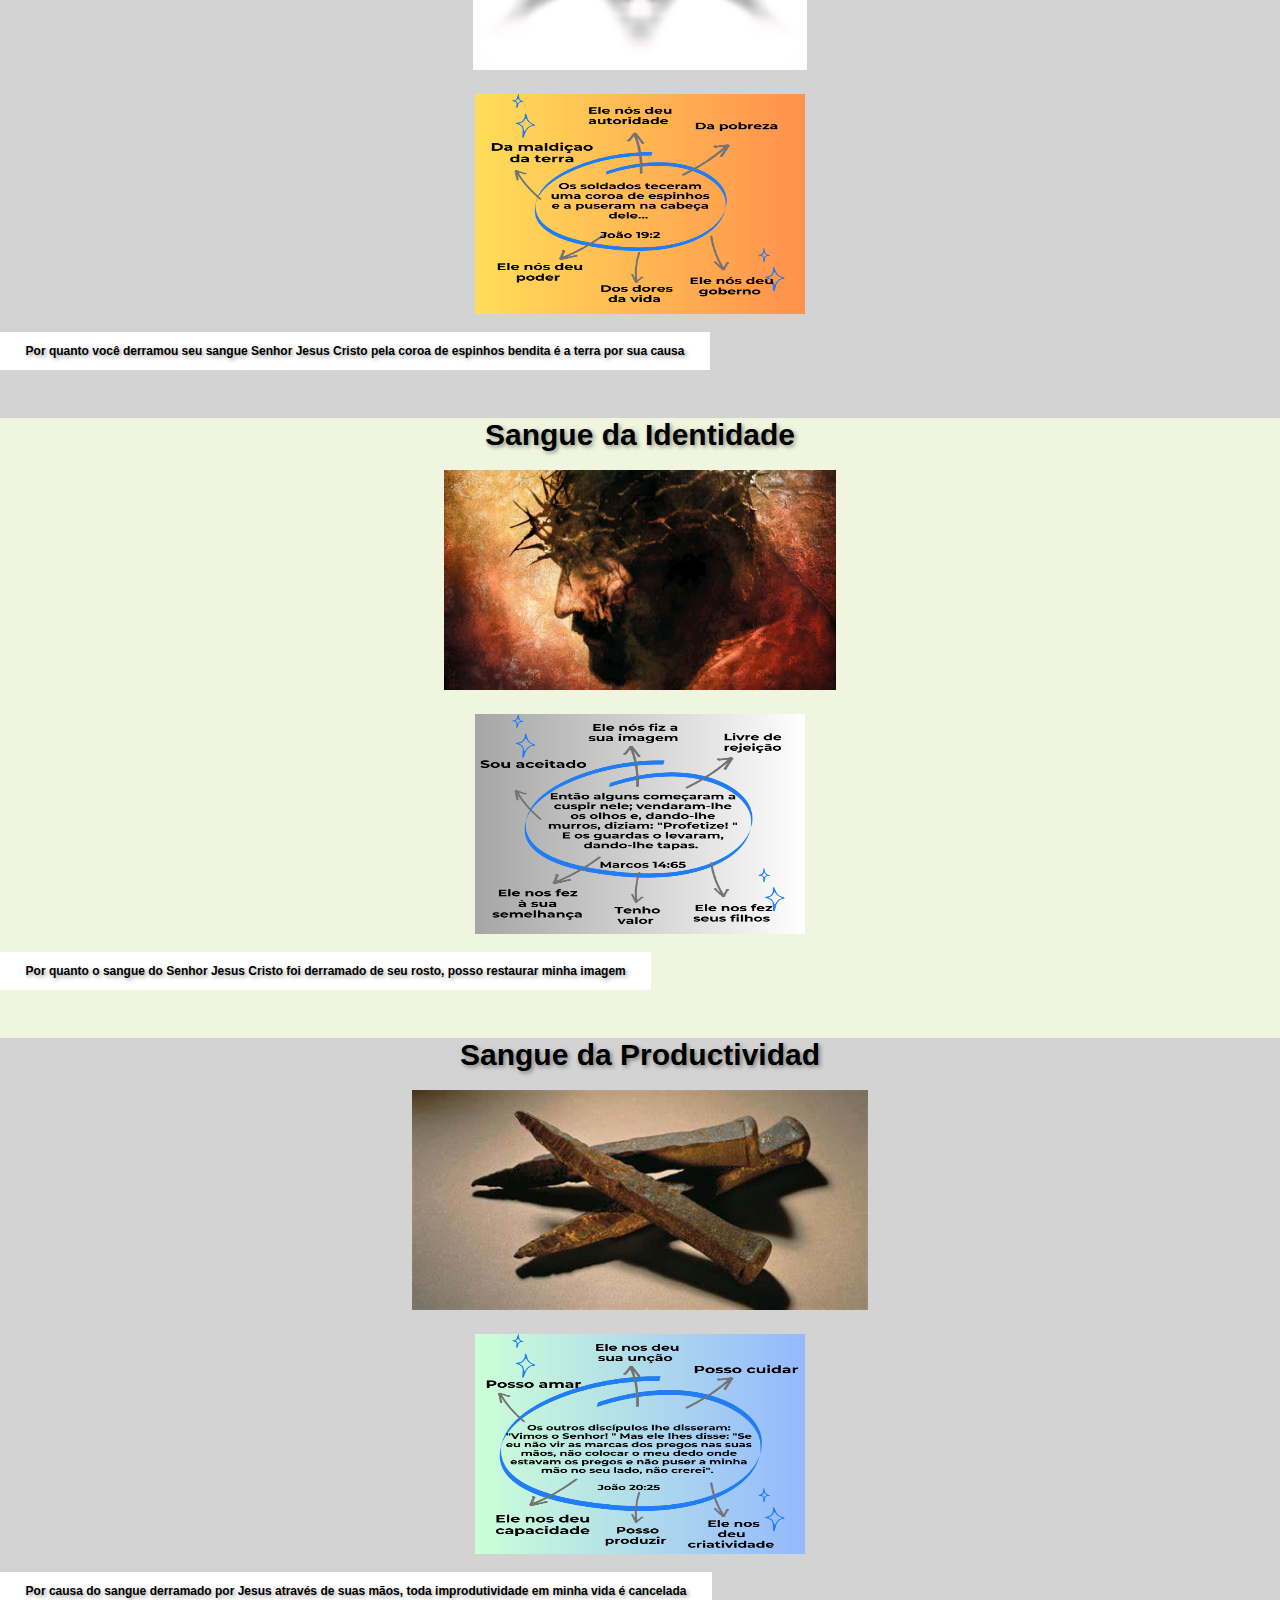
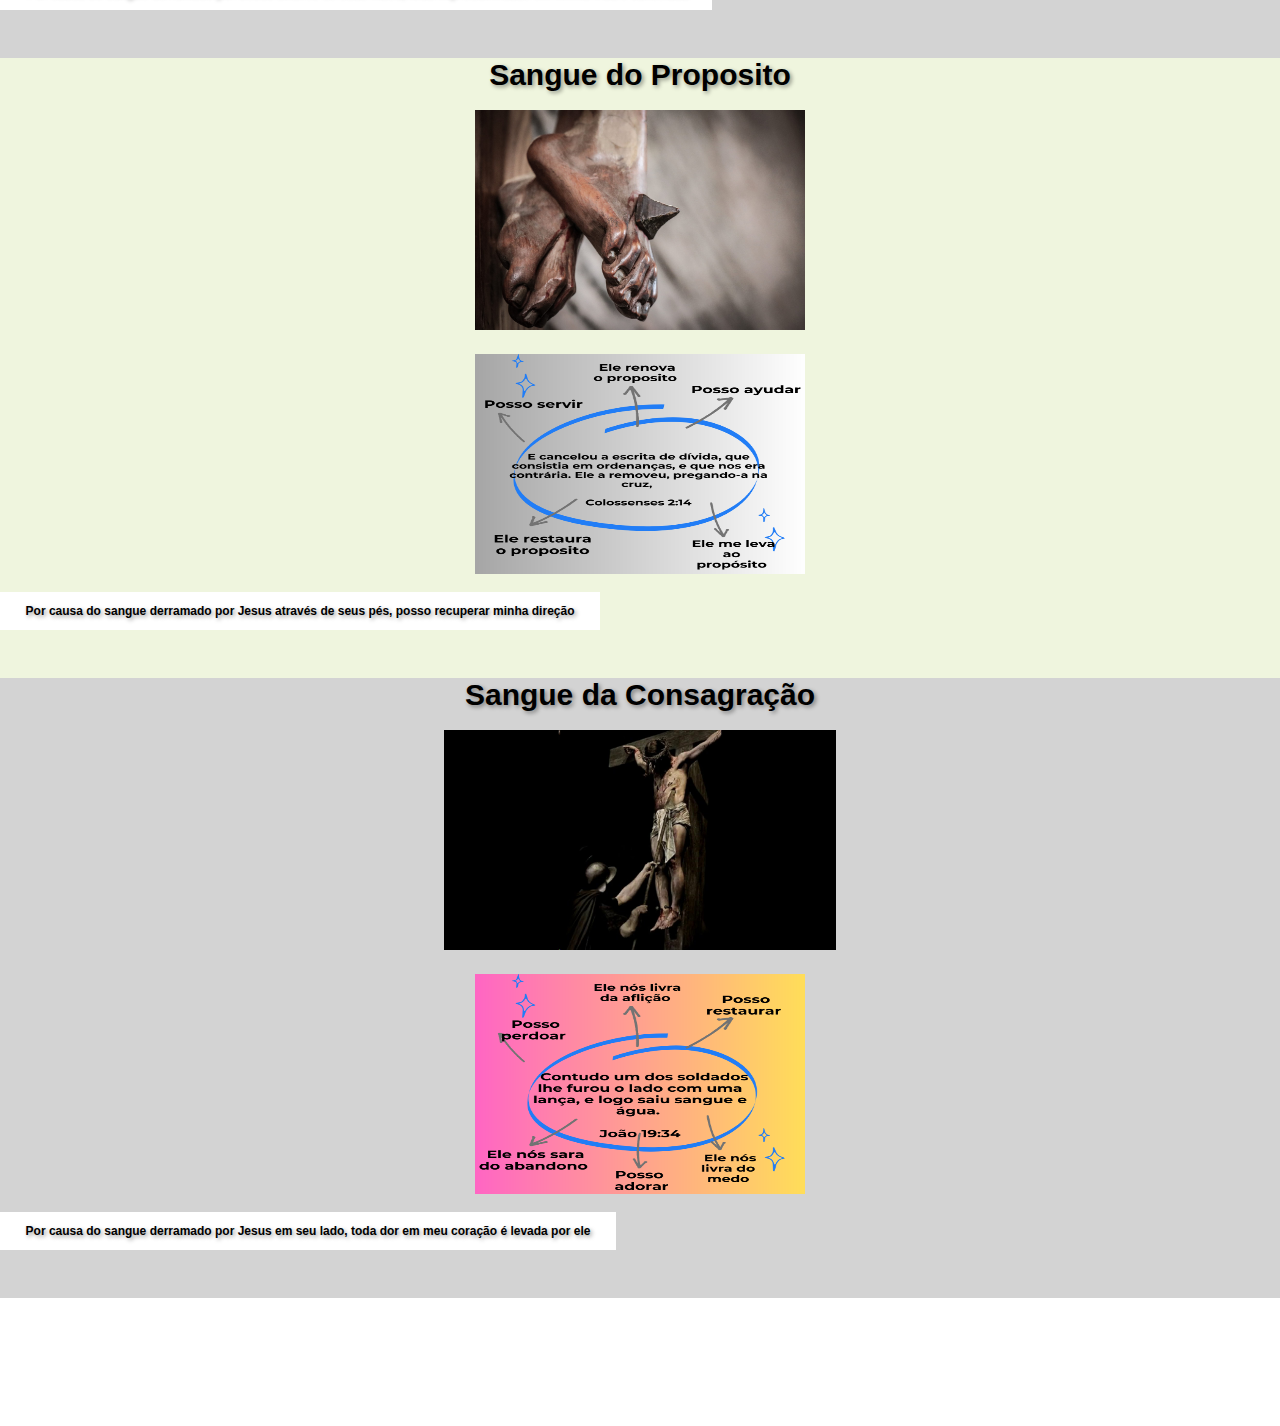
==== commit bea8d351: "ajustando o boton home5" ====
--- a/index.html
+++ b/index.html
@@ -154,7 +154,7 @@
               <li class="list"><a href ="#productividad"><span class="first-letter">P</span>roductividad</a></li>
               <li class="list"><a href ="#proposito"><span class="first-letter">P</span>roposito</a></li>
               <li class="list"><a href ="#consagracao"><span class="first-letter">C</span>onsagração</a></li>
-              <li class="list"><a href="#" onclick="goHome(); closeMenu();"><span class="home-symbol">&#8962;</span>-Inicio</a></li>
+              <li class="list"><a href="#" onclick="goHome(); closeMenu();"><span class="home-symbol">&#8962;</span>◄</a></li>
              </ul>
             </nav> 
         </footer>
--- a/css/styles.css
+++ b/css/styles.css
@@ -47,7 +47,7 @@
         /* Estilo para el pie de página */
         footer {
             width: 100%;
-            height: 7rem;
+            height: 8rem;
             background-color: #87CEEB; /* Rojo */
             position: sticky;
             /*z-index: 10;*/
@@ -226,5 +226,6 @@
     }
     .home-symbol {
       font-size: 24px; /* Ajusta el tamaño de fuente según tus preferencias */
-      margin-right: 5px; /* Ajusta el espaciado a la derecha según tus preferencias */
+      /*margin-right: 5px;  Ajusta el espaciado a la derecha según tus preferencias */
+      color: white;
   }